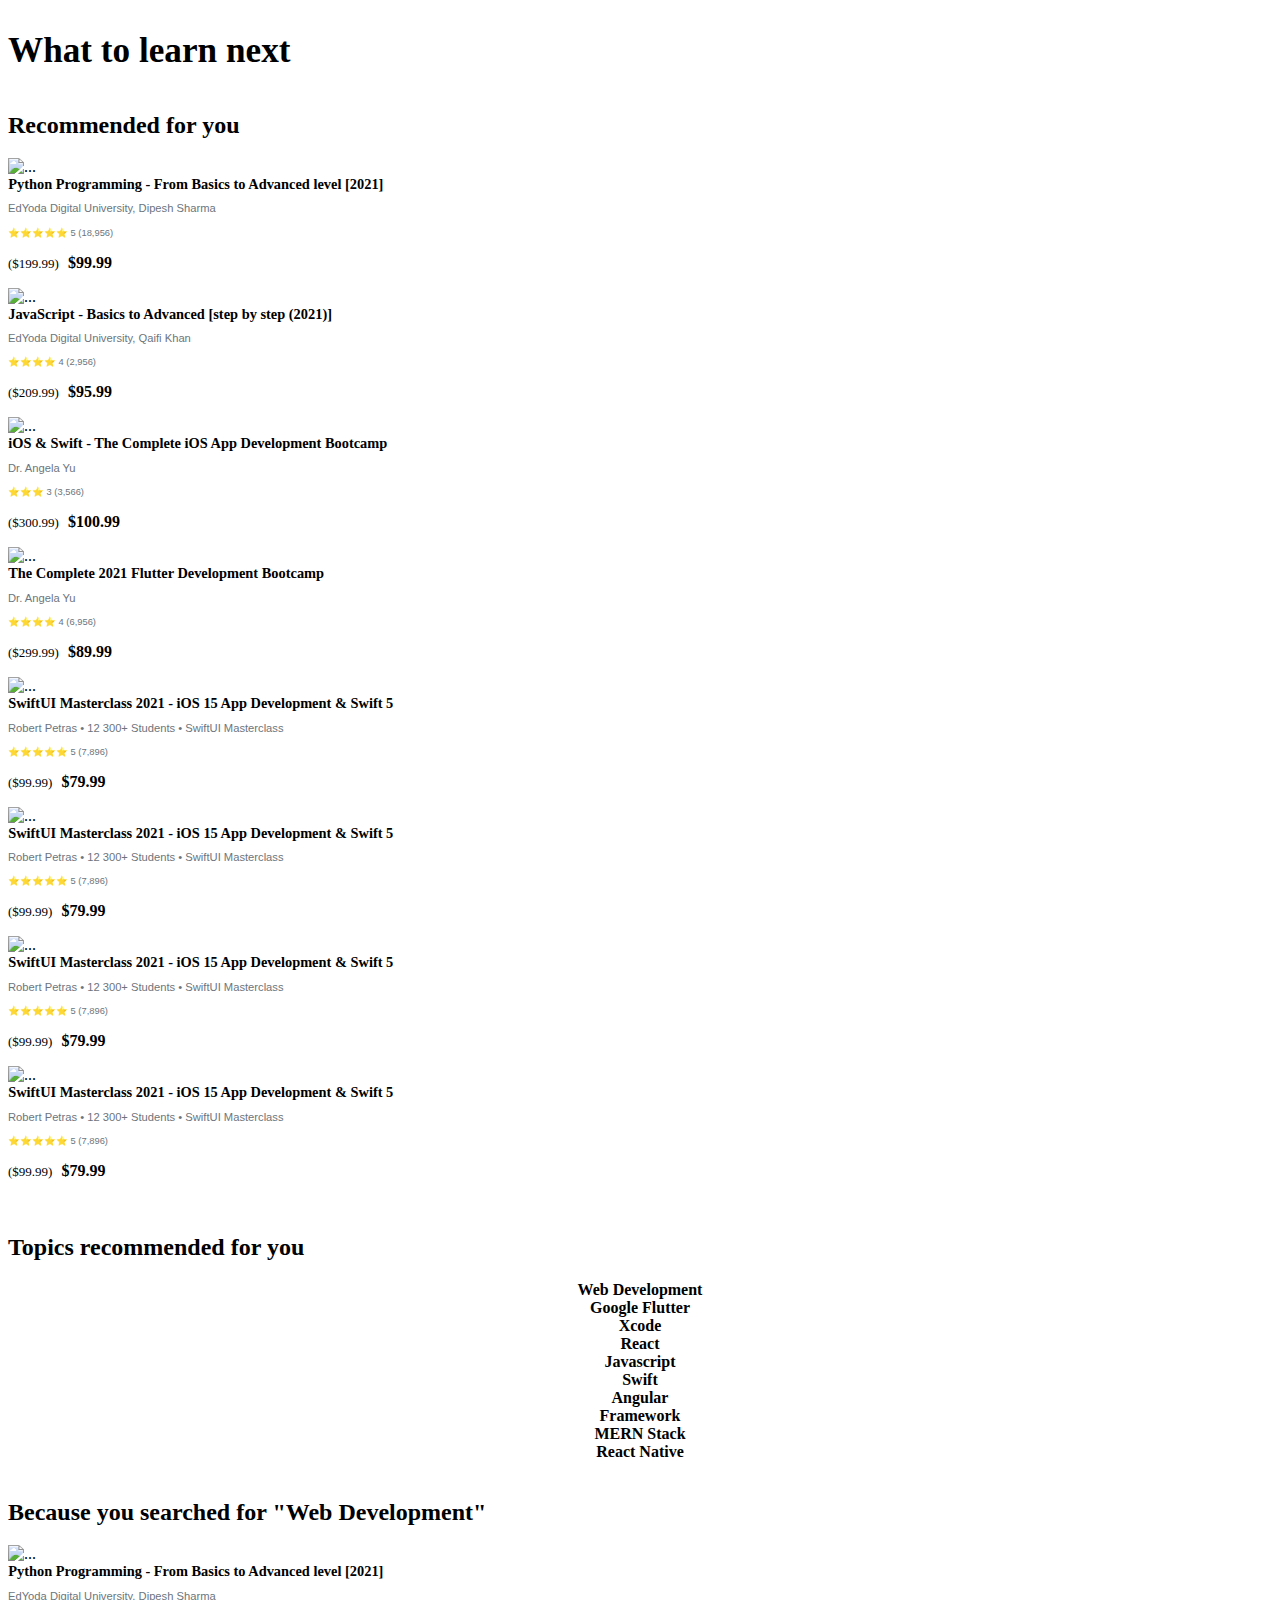
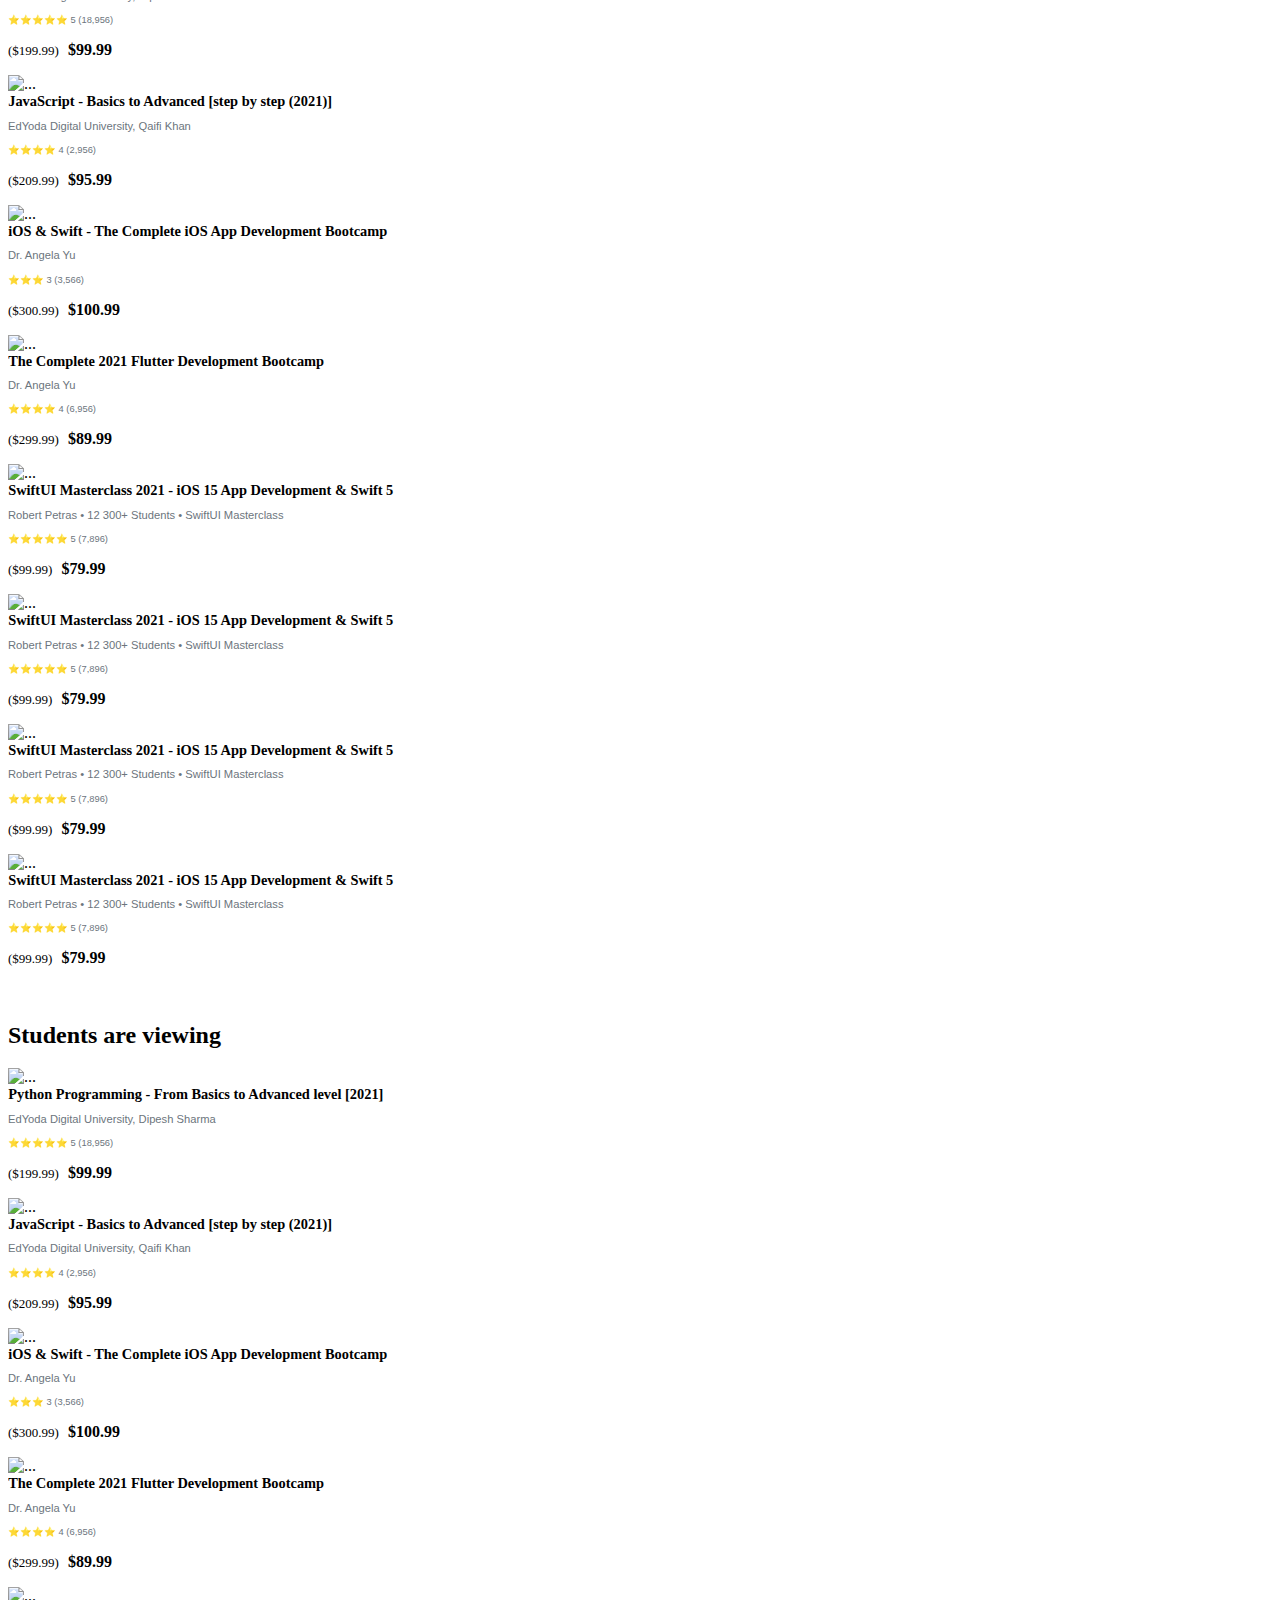
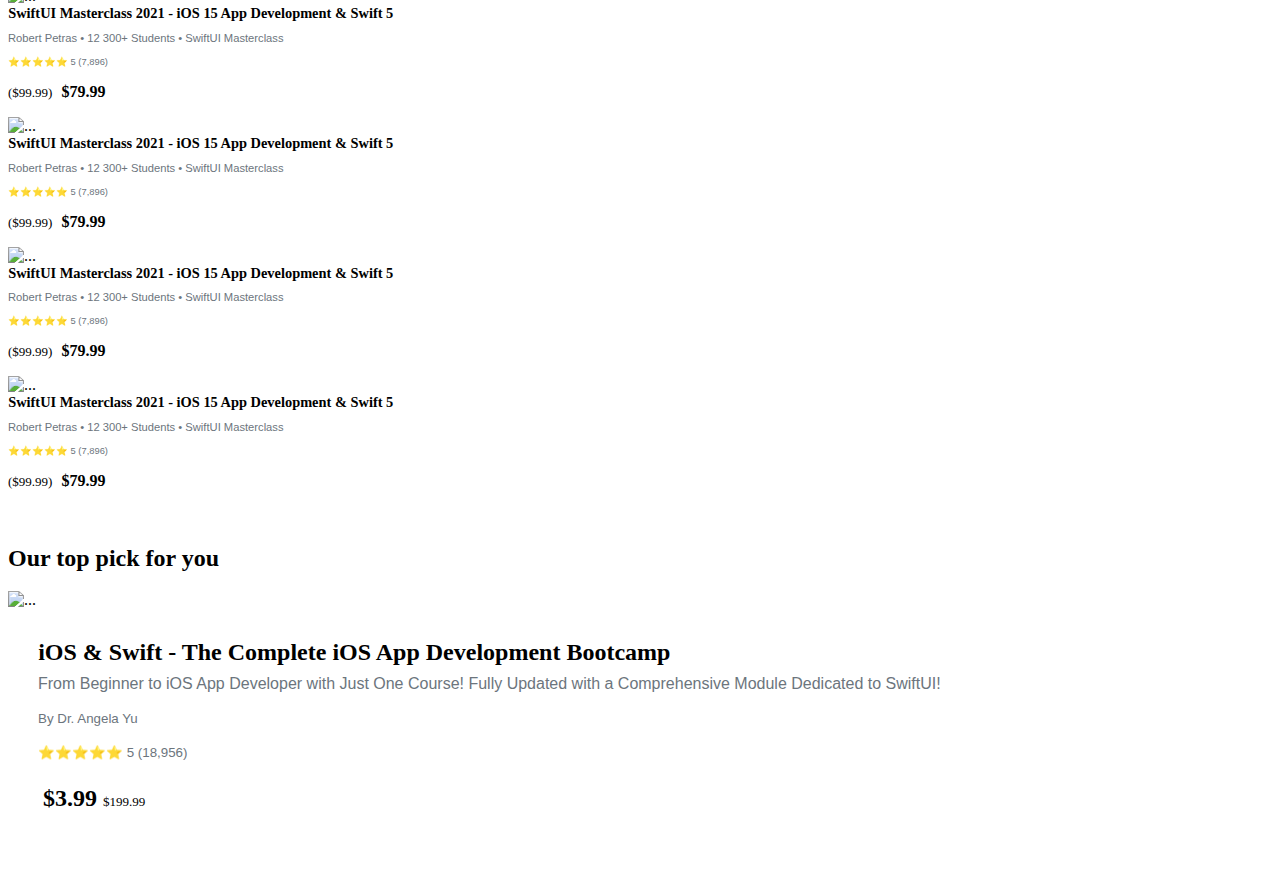
==== index.html @ f714ff1b "Add files via upload" ====
<!DOCTYPE html>
<html lang="en">
  <head>
    <meta charset="UTF-8" />
    <meta http-equiv="X-UA-Compatible" content="IE=edge" />
    <meta name="viewport" content="width=device-width, initial-scale=1.0" />
    <title>udemy clone</title>
    <link
      href="https://cdn.jsdelivr.net/npm/bootstrap@5.1.1/dist/css/bootstrap.min.css"
      rel="stylesheet"
      integrity="sha384-F3w7mX95PdgyTmZZMECAngseQB83DfGTowi0iMjiWaeVhAn4FJkqJByhZMI3AhiU"
      crossorigin="anonymous"
    />
    <link rel="stylesheet" href="style.css" />
  </head>
  <body>
    <div class="container mt-5 jumbotron-fluid">
      <h2 class="heading">What to learn next</h2>
      <p class="sub-heading">Recommended for you</p>
      <div class="row row-cols-2 row-cols-md-3 row-cols-lg-4 g-4">
        <span class="d-inline-block" tabindex="0" data-bs-toggle="popover" data-bs-trigger="hover focus" data-bs-content="Disabled popover">
         
        
        <div class="col">
          <div class="card shadow rounded">
            <img
              src="https://img-c.udemycdn.com/course/480x270/2722434_fd59_6.jpg"
              class="card-img-top"
              alt="..."
            />
            <div class="card-body">
              <h5 class="card-title">
                Python Programming - From Basics to Advanced level [2021]
              </h5>
              <p class="card-text">EdYoda Digital University, Dipesh Sharma</p>
              <p class="card-text">
                <small class="text-muted"> ⭐⭐⭐⭐⭐ 5 (18,956)</small>
              </p>
              <p>
                <small
                  class="text-decoration-line-through"
                  class="lead text-muted"
                  style="font-size: 13px"
                  >($199.99)</small
                >
                <span style="font-weight: 700; margin-left: 5px">$99.99</span>
              </p>
            </div>
          </div>
        </div></span>
        <div class="col">
          <div class="card shadow rounded">
            <img
              src="https://img-c.udemycdn.com/course/480x270/3033186_ea5d_3.jpg"
              class="card-img-top"
              alt="..."
            />
            <div class="card-body">
              <h5 class="card-title">
                JavaScript - Basics to Advanced [step by step (2021)]
              </h5>
              <p class="card-text">EdYoda Digital University, Qaifi Khan</p>
              <p class="card-text">
                <small class="text-muted"> ⭐⭐⭐⭐ 4 (2,956)</small>
              </p>
              <p>
                <small
                  class="text-decoration-line-through"
                  class="lead text-muted"
                  style="font-size: 13px"
                  >($209.99)</small
                >
                <span style="font-weight: 700; margin-left: 5px">$95.99</span>
              </p>
            </div>
          </div>
        </div>
        <div class="col">
          <div class="card shadow rounded">
            <img
              src="https://img-c.udemycdn.com/course/480x270/1778502_f4b9_12.jpg"
              class="card-img-top"
              alt="..."
            />
            <div class="card-body">
              <h5 class="card-title">
                iOS & Swift - The Complete iOS App Development Bootcamp
              </h5>
              <p class="card-text">Dr. Angela Yu</p>
              <p class="card-text">
                <small class="text-muted"> ⭐⭐⭐ 3 (3,566)</small>
              </p>
              <p>
                <small
                  class="text-decoration-line-through"
                  class="lead text-muted"
                  style="font-size: 13px"
                  >($300.99)</small
                >
                <span style="font-weight: 700; margin-left: 5px">$100.99</span>
              </p>
            </div>
          </div>
        </div>
        <div class="col">
          <div class="card shadow rounded">
            <img
              src="https://img-c.udemycdn.com/course/480x270/2259120_305f_6.jpg"
              class="card-img-top"
              alt="..."
            />
            <div class="card-body">
              <h5 class="card-title">
                The Complete 2021 Flutter Development Bootcamp
              </h5>
              <p class="card-text">Dr. Angela Yu</p>
              <p class="card-text">
                <small class="text-muted"> ⭐⭐⭐⭐ 4 (6,956)</small>
              </p>
              <p>
                <small
                  class="text-decoration-line-through"
                  class="lead text-muted"
                  style="font-size: 13px"
                  >($299.99)</small
                >
                <span style="font-weight: 700; margin-left: 5px">$89.99</span>
              </p>
            </div>
          </div>
        </div>
        <div class="col">
          <div class="card shadow rounded">
            <img
              src="https://img-c.udemycdn.com/course/480x270/1693472_e1d5_13.jpg"
              class="card-img-top"
              alt="..."
            />
            <div class="card-body">
              <h5 class="card-title">
                SwiftUI Masterclass 2021 - iOS 15 App Development & Swift 5
              </h5>
              <p class="card-text">
                Robert Petras • 12 300+ Students • SwiftUI Masterclass
              </p>
              <p class="card-text">
                <small class="text-muted"> ⭐⭐⭐⭐⭐ 5 (7,896)</small>
              </p>
              <p>
                <small
                  class="text-decoration-line-through"
                  class="lead text-muted"
                  style="font-size: 13px"
                  >($99.99)</small
                >
                <span style="font-weight: 700; margin-left: 5px">$79.99</span>
              </p>
            </div>
          </div>
        </div>
        <div class="col">
          <div class="card shadow rounded">
            <img
              src="https://img-c.udemycdn.com/course/480x270/1693472_e1d5_13.jpg"
              class="card-img-top"
              alt="..."
            />
            <div class="card-body">
              <h5 class="card-title">
                SwiftUI Masterclass 2021 - iOS 15 App Development & Swift 5
              </h5>
              <p class="card-text">
                Robert Petras • 12 300+ Students • SwiftUI Masterclass
              </p>
              <p class="card-text">
                <small class="text-muted"> ⭐⭐⭐⭐⭐ 5 (7,896)</small>
              </p>
              <p>
                <small
                  class="text-decoration-line-through"
                  class="lead text-muted"
                  style="font-size: 13px"
                  >($99.99)</small
                >
                <span style="font-weight: 700; margin-left: 5px">$79.99</span>
              </p>
            </div>
          </div>
        </div>
        <div class="col">
          <div class="card shadow rounded">
            <img
              src="https://img-c.udemycdn.com/course/480x270/1693472_e1d5_13.jpg"
              class="card-img-top"
              alt="..."
            />
            <div class="card-body">
              <h5 class="card-title">
                SwiftUI Masterclass 2021 - iOS 15 App Development & Swift 5
              </h5>
              <p class="card-text">
                Robert Petras • 12 300+ Students • SwiftUI Masterclass
              </p>
              <p class="card-text">
                <small class="text-muted"> ⭐⭐⭐⭐⭐ 5 (7,896)</small>
              </p>
              <p>
                <small
                  class="text-decoration-line-through"
                  class="lead text-muted"
                  style="font-size: 13px"
                  >($99.99)</small
                >
                <span style="font-weight: 700; margin-left: 5px">$79.99</span>
              </p>
            </div>
          </div>
        </div>
        <div class="col">
          <div class="card shadow rounded">
            <img
              src="https://img-c.udemycdn.com/course/480x270/1693472_e1d5_13.jpg"
              class="card-img-top"
              alt="..."
            />
            <div class="card-body">
              <h5 class="card-title">
                SwiftUI Masterclass 2021 - iOS 15 App Development & Swift 5
              </h5>
              <p class="card-text">
                Robert Petras • 12 300+ Students • SwiftUI Masterclass
              </p>
              <p class="card-text">
                <small class="text-muted"> ⭐⭐⭐⭐⭐ 5 (7,896)</small>
              </p>
              <p>
                <small
                  class="text-decoration-line-through"
                  class="lead text-muted"
                  style="font-size: 13px"
                  >($99.99)</small
                >
                <span style="font-weight: 700; margin-left: 5px">$79.99</span>
              </p>
            </div>
          </div>
        </div>
      </div>
    </div>
    <div class="container mt-5 jumbotron-fluid">
      <p class="sub-heading">Topics recommended for you</p>
      <div class="row row-cols-3 row-cols-md-4 row-cols-lg-5 g-4">
        <div class="col">
          <div class="card topics">
            <div class="card-body">
              <a class="choice" href="#">Web Development</a>
            </div>
          </div>
        </div>
        <div class="col">
          <div class="card topics">
            <div class="card-body">
              <a class="choice" href="#">Google Flutter</a>
            </div>
          </div>
        </div>
        <div class="col">
          <div class="card topics">
            <div class="card-body">
              <a class="choice" href="#">Xcode</a>
            </div>
          </div>
        </div>
        <div class="col">
          <div class="card topics">
            <div class="card-body">
              <a class="choice" href="#">React</a>
            </div>
          </div>
        </div>
        <div class="col">
          <div class="card topics">
            <div class="card-body">
              <a class="choice" href="#">Javascript</a>
            </div>
          </div>
        </div>
        <div class="col">
          <div class="card topics">
            <div class="card-body">
              <a class="choice" href="#">Swift</a>
            </div>
          </div>
        </div>
        <div class="col">
          <div class="card topics">
            <div class="card-body">
              <a class="choice" href="#">Angular</a>
            </div>
          </div>
        </div>
        <div class="col">
          <div class="card topics">
            <div class="card-body">
              <a class="choice" href="#">Framework</a>
            </div>
          </div>
        </div>
        <div class="col">
          <div class="card topics">
            <div class="card-body">
              <a class="choice" href="#">MERN Stack</a>
            </div>
          </div>
        </div>
        <div class="col">
          <div class="card topics">
            <div class="card-body">
              <a class="choice" href="#">React Native</a>
            </div>
          </div>
        </div>
      </div>
    </div>
    <div class="container mt-5 jumbotron-fluid">
      <p class="sub-heading">Because you searched for "Web Development"</p>
      <div class="row row-cols-2 row-cols-md-3 row-cols-lg-4 g-4">
        <div class="col">
          <div class="card shadow rounded">
            <img
              src="https://img-c.udemycdn.com/course/480x270/2722434_fd59_6.jpg"
              class="card-img-top"
              alt="..."
            />
            <div class="card-body">
              <h5 class="card-title">
                Python Programming - From Basics to Advanced level [2021]
              </h5>
              <p class="card-text">EdYoda Digital University, Dipesh Sharma</p>
              <p class="card-text">
                <small class="text-muted"> ⭐⭐⭐⭐⭐ 5 (18,956)</small>
              </p>
              <p>
                <small
                  class="text-decoration-line-through"
                  class="lead text-muted"
                  style="font-size: 13px"
                  >($199.99)</small
                >
                <span style="font-weight: 700; margin-left: 5px">$99.99</span>
              </p>
            </div>
          </div>
        </div>
        <div class="col">
          <div class="card shadow rounded">
            <img
              src="https://img-c.udemycdn.com/course/480x270/3033186_ea5d_3.jpg"
              class="card-img-top"
              alt="..."
            />
            <div class="card-body">
              <h5 class="card-title">
                JavaScript - Basics to Advanced [step by step (2021)]
              </h5>
              <p class="card-text">EdYoda Digital University, Qaifi Khan</p>
              <p class="card-text">
                <small class="text-muted"> ⭐⭐⭐⭐ 4 (2,956)</small>
              </p>
              <p>
                <small
                  class="text-decoration-line-through"
                  class="lead text-muted"
                  style="font-size: 13px"
                  >($209.99)</small
                >
                <span style="font-weight: 700; margin-left: 5px">$95.99</span>
              </p>
            </div>
          </div>
        </div>
        <div class="col">
          <div class="card shadow rounded">
            <img
              src="https://img-c.udemycdn.com/course/480x270/1778502_f4b9_12.jpg"
              class="card-img-top"
              alt="..."
            />
            <div class="card-body">
              <h5 class="card-title">
                iOS & Swift - The Complete iOS App Development Bootcamp
              </h5>
              <p class="card-text">Dr. Angela Yu</p>
              <p class="card-text">
                <small class="text-muted"> ⭐⭐⭐ 3 (3,566)</small>
              </p>
              <p>
                <small
                  class="text-decoration-line-through"
                  class="lead text-muted"
                  style="font-size: 13px"
                  >($300.99)</small
                >
                <span style="font-weight: 700; margin-left: 5px">$100.99</span>
              </p>
            </div>
          </div>
        </div>
        <div class="col">
          <div class="card shadow rounded">
            <img
              src="https://img-c.udemycdn.com/course/480x270/2259120_305f_6.jpg"
              class="card-img-top"
              alt="..."
            />
            <div class="card-body">
              <h5 class="card-title">
                The Complete 2021 Flutter Development Bootcamp
              </h5>
              <p class="card-text">Dr. Angela Yu</p>
              <p class="card-text">
                <small class="text-muted"> ⭐⭐⭐⭐ 4 (6,956)</small>
              </p>
              <p>
                <small
                  class="text-decoration-line-through"
                  class="lead text-muted"
                  style="font-size: 13px"
                  >($299.99)</small
                >
                <span style="font-weight: 700; margin-left: 5px">$89.99</span>
              </p>
            </div>
          </div>
        </div>
        <div class="col">
          <div class="card shadow rounded">
            <img
              src="https://img-c.udemycdn.com/course/480x270/1693472_e1d5_13.jpg"
              class="card-img-top"
              alt="..."
            />
            <div class="card-body">
              <h5 class="card-title">
                SwiftUI Masterclass 2021 - iOS 15 App Development & Swift 5
              </h5>
              <p class="card-text">
                Robert Petras • 12 300+ Students • SwiftUI Masterclass
              </p>
              <p class="card-text">
                <small class="text-muted"> ⭐⭐⭐⭐⭐ 5 (7,896)</small>
              </p>
              <p>
                <small
                  class="text-decoration-line-through"
                  class="lead text-muted"
                  style="font-size: 13px"
                  >($99.99)</small
                >
                <span style="font-weight: 700; margin-left: 5px">$79.99</span>
              </p>
            </div>
          </div>
        </div>
        <div class="col">
          <div class="card shadow rounded">
            <img
              src="https://img-c.udemycdn.com/course/480x270/1693472_e1d5_13.jpg"
              class="card-img-top"
              alt="..."
            />
            <div class="card-body">
              <h5 class="card-title">
                SwiftUI Masterclass 2021 - iOS 15 App Development & Swift 5
              </h5>
              <p class="card-text">
                Robert Petras • 12 300+ Students • SwiftUI Masterclass
              </p>
              <p class="card-text">
                <small class="text-muted"> ⭐⭐⭐⭐⭐ 5 (7,896)</small>
              </p>
              <p>
                <small
                  class="text-decoration-line-through"
                  class="lead text-muted"
                  style="font-size: 13px"
                  >($99.99)</small
                >
                <span style="font-weight: 700; margin-left: 5px">$79.99</span>
              </p>
            </div>
          </div>
        </div>
        <div class="col">
          <div class="card shadow rounded">
            <img
              src="https://img-c.udemycdn.com/course/480x270/1693472_e1d5_13.jpg"
              class="card-img-top"
              alt="..."
            />
            <div class="card-body">
              <h5 class="card-title">
                SwiftUI Masterclass 2021 - iOS 15 App Development & Swift 5
              </h5>
              <p class="card-text">
                Robert Petras • 12 300+ Students • SwiftUI Masterclass
              </p>
              <p class="card-text">
                <small class="text-muted"> ⭐⭐⭐⭐⭐ 5 (7,896)</small>
              </p>
              <p>
                <small
                  class="text-decoration-line-through"
                  class="lead text-muted"
                  style="font-size: 13px"
                  >($99.99)</small
                >
                <span style="font-weight: 700; margin-left: 5px">$79.99</span>
              </p>
            </div>
          </div>
        </div>
        <div class="col">
          <div class="card shadow rounded">
            <img
              src="https://img-c.udemycdn.com/course/480x270/1693472_e1d5_13.jpg"
              class="card-img-top"
              alt="..."
            />
            <div class="card-body">
              <h5 class="card-title">
                SwiftUI Masterclass 2021 - iOS 15 App Development & Swift 5
              </h5>
              <p class="card-text">
                Robert Petras • 12 300+ Students • SwiftUI Masterclass
              </p>
              <p class="card-text">
                <small class="text-muted"> ⭐⭐⭐⭐⭐ 5 (7,896)</small>
              </p>
              <p>
                <small
                  class="text-decoration-line-through"
                  class="lead text-muted"
                  style="font-size: 13px"
                  >($99.99)</small
                >
                <span style="font-weight: 700; margin-left: 5px">$79.99</span>
              </p>
            </div>
          </div>
        </div>
      </div>
    </div>
    <div class="container mt-5 jumbotron-fluid">
      <p class="sub-heading">Students are viewing</p>
      <div class="row row-cols-2 row-cols-md-3 row-cols-lg-4 g-4">
        <div class="col">
          <div class="card shadow rounded">
            <img
              src="https://img-c.udemycdn.com/course/480x270/2722434_fd59_6.jpg"
              class="card-img-top"
              alt="..."
            />
            <div class="card-body">
              <h5 class="card-title">
                Python Programming - From Basics to Advanced level [2021]
              </h5>
              <p class="card-text">EdYoda Digital University, Dipesh Sharma</p>
              <p class="card-text">
                <small class="text-muted"> ⭐⭐⭐⭐⭐ 5 (18,956)</small>
              </p>
              <p>
                <small
                  class="text-decoration-line-through"
                  class="lead text-muted"
                  style="font-size: 13px"
                  >($199.99)</small
                >
                <span style="font-weight: 700; margin-left: 5px">$99.99</span>
              </p>
            </div>
          </div>
        </div>
        <div class="col">
          <div class="card shadow rounded">
            <img
              src="https://img-c.udemycdn.com/course/480x270/3033186_ea5d_3.jpg"
              class="card-img-top"
              alt="..."
            />
            <div class="card-body">
              <h5 class="card-title">
                JavaScript - Basics to Advanced [step by step (2021)]
              </h5>
              <p class="card-text">EdYoda Digital University, Qaifi Khan</p>
              <p class="card-text">
                <small class="text-muted"> ⭐⭐⭐⭐ 4 (2,956)</small>
              </p>
              <p>
                <small
                  class="text-decoration-line-through"
                  class="lead text-muted"
                  style="font-size: 13px"
                  >($209.99)</small
                >
                <span style="font-weight: 700; margin-left: 5px">$95.99</span>
              </p>
            </div>
          </div>
        </div>
        <div class="col">
          <div class="card shadow rounded">
            <img
              src="https://img-c.udemycdn.com/course/480x270/1778502_f4b9_12.jpg"
              class="card-img-top"
              alt="..."
            />
            <div class="card-body">
              <h5 class="card-title">
                iOS & Swift - The Complete iOS App Development Bootcamp
              </h5>
              <p class="card-text">Dr. Angela Yu</p>
              <p class="card-text">
                <small class="text-muted"> ⭐⭐⭐ 3 (3,566)</small>
              </p>
              <p>
                <small
                  class="text-decoration-line-through"
                  class="lead text-muted"
                  style="font-size: 13px"
                  >($300.99)</small
                >
                <span style="font-weight: 700; margin-left: 5px">$100.99</span>
              </p>
            </div>
          </div>
        </div>
        <div class="col">
          <div class="card shadow rounded">
            <img
              src="https://img-c.udemycdn.com/course/480x270/2259120_305f_6.jpg"
              class="card-img-top"
              alt="..."
            />
            <div class="card-body">
              <h5 class="card-title">
                The Complete 2021 Flutter Development Bootcamp
              </h5>
              <p class="card-text">Dr. Angela Yu</p>
              <p class="card-text">
                <small class="text-muted"> ⭐⭐⭐⭐ 4 (6,956)</small>
              </p>
              <p>
                <small
                  class="text-decoration-line-through"
                  class="lead text-muted"
                  style="font-size: 13px"
                  >($299.99)</small
                >
                <span style="font-weight: 700; margin-left: 5px">$89.99</span>
              </p>
            </div>
          </div>
        </div>
        <div class="col">
          <div class="card shadow rounded">
            <img
              src="https://img-c.udemycdn.com/course/480x270/1693472_e1d5_13.jpg"
              class="card-img-top"
              alt="..."
            />
            <div class="card-body">
              <h5 class="card-title">
                SwiftUI Masterclass 2021 - iOS 15 App Development & Swift 5
              </h5>
              <p class="card-text">
                Robert Petras • 12 300+ Students • SwiftUI Masterclass
              </p>
              <p class="card-text">
                <small class="text-muted"> ⭐⭐⭐⭐⭐ 5 (7,896)</small>
              </p>
              <p>
                <small
                  class="text-decoration-line-through"
                  class="lead text-muted"
                  style="font-size: 13px"
                  >($99.99)</small
                >
                <span style="font-weight: 700; margin-left: 5px">$79.99</span>
              </p>
            </div>
          </div>
        </div>
        <div class="col">
          <div class="card shadow rounded">
            <img
              src="https://img-c.udemycdn.com/course/480x270/1693472_e1d5_13.jpg"
              class="card-img-top"
              alt="..."
            />
            <div class="card-body">
              <h5 class="card-title">
                SwiftUI Masterclass 2021 - iOS 15 App Development & Swift 5
              </h5>
              <p class="card-text">
                Robert Petras • 12 300+ Students • SwiftUI Masterclass
              </p>
              <p class="card-text">
                <small class="text-muted"> ⭐⭐⭐⭐⭐ 5 (7,896)</small>
              </p>
              <p>
                <small
                  class="text-decoration-line-through"
                  class="lead text-muted"
                  style="font-size: 13px"
                  >($99.99)</small
                >
                <span style="font-weight: 700; margin-left: 5px">$79.99</span>
              </p>
            </div>
          </div>
        </div>
        <div class="col">
          <div class="card shadow rounded">
            <img
              src="https://img-c.udemycdn.com/course/480x270/1693472_e1d5_13.jpg"
              class="card-img-top"
              alt="..."
            />
            <div class="card-body">
              <h5 class="card-title">
                SwiftUI Masterclass 2021 - iOS 15 App Development & Swift 5
              </h5>
              <p class="card-text">
                Robert Petras • 12 300+ Students • SwiftUI Masterclass
              </p>
              <p class="card-text">
                <small class="text-muted"> ⭐⭐⭐⭐⭐ 5 (7,896)</small>
              </p>
              <p>
                <small
                  class="text-decoration-line-through"
                  class="lead text-muted"
                  style="font-size: 13px"
                  >($99.99)</small
                >
                <span style="font-weight: 700; margin-left: 5px">$79.99</span>
              </p>
            </div>
          </div>
        </div>
        <div class="col">
          <div class="card shadow rounded">
            <img
              src="https://img-c.udemycdn.com/course/480x270/1693472_e1d5_13.jpg"
              class="card-img-top"
              alt="..."
            />
            <div class="card-body">
              <h5 class="card-title">
                SwiftUI Masterclass 2021 - iOS 15 App Development & Swift 5
              </h5>
              <p class="card-text">
                Robert Petras • 12 300+ Students • SwiftUI Masterclass
              </p>
              <p class="card-text">
                <small class="text-muted"> ⭐⭐⭐⭐⭐ 5 (7,896)</small>
              </p>
              <p>
                <small
                  class="text-decoration-line-through"
                  class="lead text-muted"
                  style="font-size: 13px"
                  >($99.99)</small
                >
                <span style="font-weight: 700; margin-left: 5px">$79.99</span>
              </p>
            </div>
          </div>
        </div>
      </div>
    </div>
    <div class="container">
      <p class="sub-heading">Our top pick for you</p>
      <div class="card mb-lg-3" style="max-width: 1116px">
        <div class="row g-0">
          <div class="col-md-4 last-card pt-5 mt-5 mb-5 ps-5 pe-5">
            <img src="https://img-c.udemycdn.com/course/480x270/1778502_f4b9_12.jpg" class="img-fluid rounded-start " alt="...">
          </div>
          <div class="col-md-8">
            <div class="card-body last-card-body">
              <h5 class="card-title last-title">
                iOS & Swift - The Complete iOS App Development Bootcamp
              </h5>
              <p class="card-text last-desc">
                From Beginner to iOS App Developer with Just One Course! Fully
                Updated with a Comprehensive Module Dedicated to SwiftUI!
              </p>
              <p class="card-text last-desc">
                <small class="text-muted">By Dr. Angela Yu</small>
              </p>
              <p class="card-text last-desc">
                <small class="text-muted"> ⭐⭐⭐⭐⭐ 5 (18,956)</small>
              </p>
              <p class="last-title">
                <span style="font-weight: 700; margin-left: 5px "
                  >$3.99</span
                >
                <small
                  class="text-decoration-line-through last-title "
                  class="lead text-muted"
                  style="font-size: 13px"
                  >$199.99</small
                >
              </p>
            </div>
          </div>
        </div>
      </div>
    </div>

    <script src="index.js"></script>
  </body>
</html>
---- style.css ----
.body{
    font-family: SuisseWorks,Georgia,Times,times new roman,serif,apple color emoji,segoe ui emoji,segoe ui symbol;
}
.container{
    margin-bottom: 2.4rem;;
}
.heading{
    margin-bottom: 2.4rem;
    font-weight: 700;
    font-size: 2.2rem;
    line-height: 1.25;
    line-height: 1.25;
}
.sub-heading{
    font-weight: 700;
    margin-bottom: 1.2rem;
    font-size: 1.5rem;
}
.card-title{
    font-weight: 700;
    font-size: 0.9rem;
    overflow: hidden;
    margin: auto 0.2px;
}
.card-text{
    font-family: sf pro text,-apple-system,BlinkMacSystemFont,Roboto,segoe ui,Helvetica,Arial,sans-serif,apple color emoji,segoe ui emoji,segoe ui symbol;
    font-size: 0.7rem;
    margin-top: 0.6rem;
    color: #6c757d;
    overflow: hidden;
}
a {
    text-decoration: none;
    color: black;
    font-weight: 700;
    margin: 10px;
}
.topics{
    text-align: center;
}
.card-body{
    overflow: hidden;
}
.last-card-body{
    margin: 30px;
}
.last-desc{
    font-size: 1rem;
}
.last-title{
    font-size: 1.5rem;
}
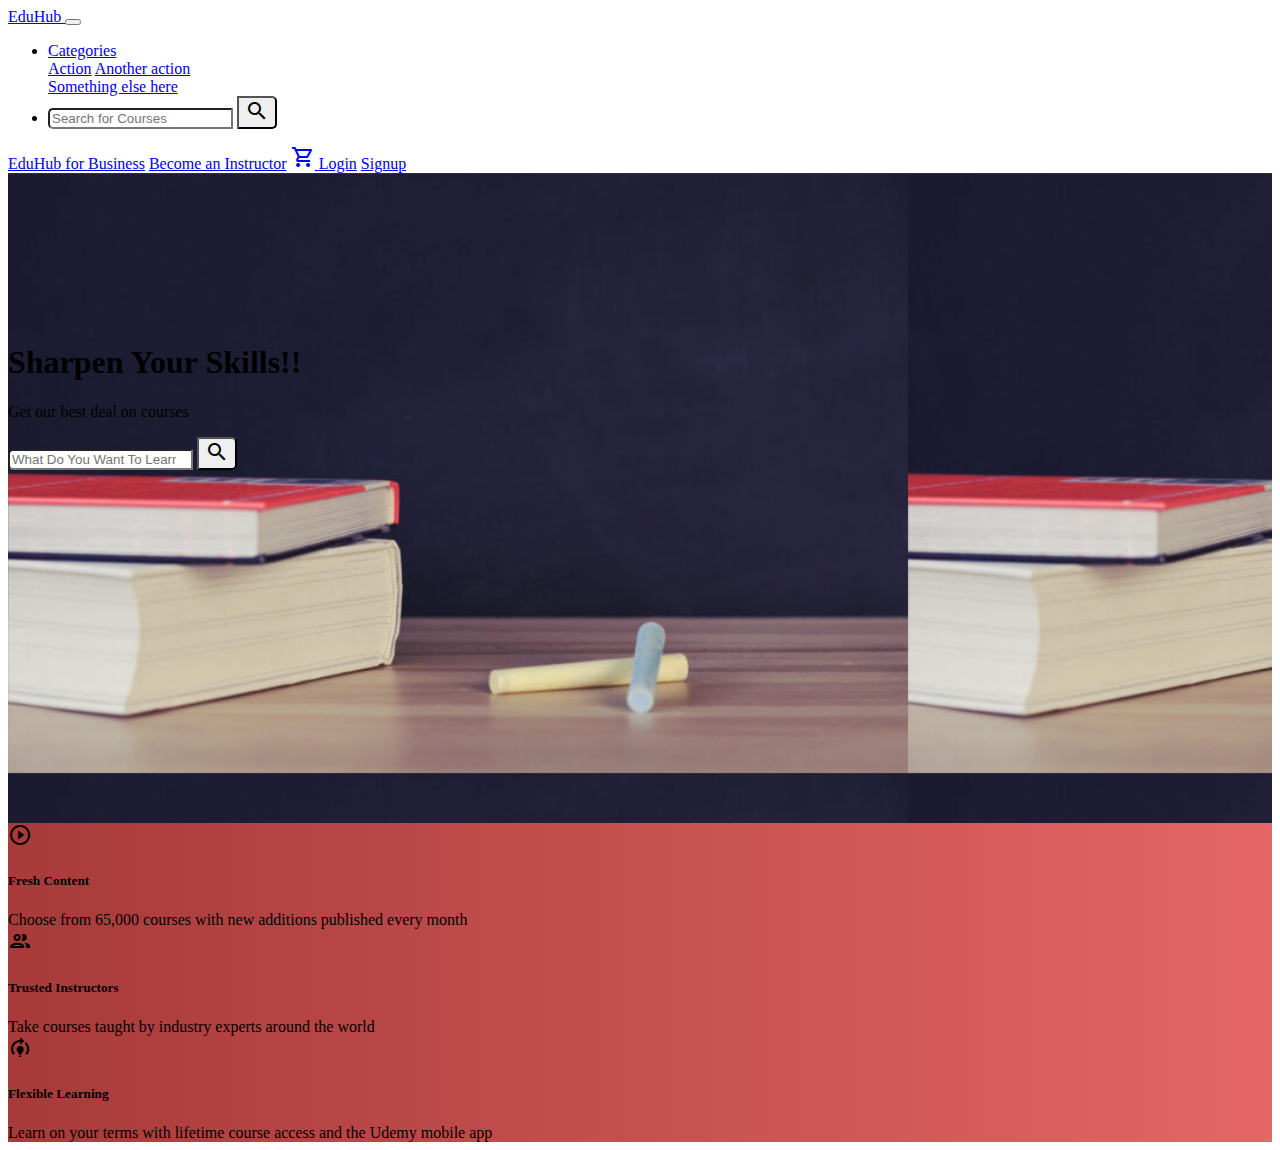
==== commit dab9bafb: "landing page added" ====
--- a/index.html
+++ b/index.html
@@ -1,824 +1,176 @@
-<!DOCTYPE html>
-<html lang="en">
-  <head>
-    <meta charset="UTF-8" />
-    <meta http-equiv="X-UA-Compatible" content="IE=edge" />
-    <meta name="viewport" content="width=device-width, initial-scale=1.0" />
-    <title>udemy clone</title>
-    <link
-      href="https://cdn.jsdelivr.net/npm/bootstrap@5.1.1/dist/css/bootstrap.min.css"
-      rel="stylesheet"
-      integrity="sha384-F3w7mX95PdgyTmZZMECAngseQB83DfGTowi0iMjiWaeVhAn4FJkqJByhZMI3AhiU"
-      crossorigin="anonymous"
-    />
-    <link rel="stylesheet" href="style.css" />
-  </head>
-  <body>
-    <div class="container mt-5 jumbotron-fluid">
-      <h2 class="heading">What to learn next</h2>
-      <p class="sub-heading">Recommended for you</p>
-      <div class="row row-cols-2 row-cols-md-3 row-cols-lg-4 g-4">
-        <span class="d-inline-block" tabindex="0" data-bs-toggle="popover" data-bs-trigger="hover focus" data-bs-content="Disabled popover">
-         
-        
-        <div class="col">
-          <div class="card shadow rounded">
-            <img
-              src="https://img-c.udemycdn.com/course/480x270/2722434_fd59_6.jpg"
-              class="card-img-top"
-              alt="..."
-            />
-            <div class="card-body">
-              <h5 class="card-title">
-                Python Programming - From Basics to Advanced level [2021]
-              </h5>
-              <p class="card-text">EdYoda Digital University, Dipesh Sharma</p>
-              <p class="card-text">
-                <small class="text-muted"> ⭐⭐⭐⭐⭐ 5 (18,956)</small>
-              </p>
-              <p>
-                <small
-                  class="text-decoration-line-through"
-                  class="lead text-muted"
-                  style="font-size: 13px"
-                  >($199.99)</small
-                >
-                <span style="font-weight: 700; margin-left: 5px">$99.99</span>
-              </p>
-            </div>
-          </div>
-        </div></span>
-        <div class="col">
-          <div class="card shadow rounded">
-            <img
-              src="https://img-c.udemycdn.com/course/480x270/3033186_ea5d_3.jpg"
-              class="card-img-top"
-              alt="..."
-            />
-            <div class="card-body">
-              <h5 class="card-title">
-                JavaScript - Basics to Advanced [step by step (2021)]
-              </h5>
-              <p class="card-text">EdYoda Digital University, Qaifi Khan</p>
-              <p class="card-text">
-                <small class="text-muted"> ⭐⭐⭐⭐ 4 (2,956)</small>
-              </p>
-              <p>
-                <small
-                  class="text-decoration-line-through"
-                  class="lead text-muted"
-                  style="font-size: 13px"
-                  >($209.99)</small
-                >
-                <span style="font-weight: 700; margin-left: 5px">$95.99</span>
-              </p>
-            </div>
-          </div>
-        </div>
-        <div class="col">
-          <div class="card shadow rounded">
-            <img
-              src="https://img-c.udemycdn.com/course/480x270/1778502_f4b9_12.jpg"
-              class="card-img-top"
-              alt="..."
-            />
-            <div class="card-body">
-              <h5 class="card-title">
-                iOS & Swift - The Complete iOS App Development Bootcamp
-              </h5>
-              <p class="card-text">Dr. Angela Yu</p>
-              <p class="card-text">
-                <small class="text-muted"> ⭐⭐⭐ 3 (3,566)</small>
-              </p>
-              <p>
-                <small
-                  class="text-decoration-line-through"
-                  class="lead text-muted"
-                  style="font-size: 13px"
-                  >($300.99)</small
-                >
-                <span style="font-weight: 700; margin-left: 5px">$100.99</span>
-              </p>
-            </div>
-          </div>
-        </div>
-        <div class="col">
-          <div class="card shadow rounded">
-            <img
-              src="https://img-c.udemycdn.com/course/480x270/2259120_305f_6.jpg"
-              class="card-img-top"
-              alt="..."
-            />
-            <div class="card-body">
-              <h5 class="card-title">
-                The Complete 2021 Flutter Development Bootcamp
-              </h5>
-              <p class="card-text">Dr. Angela Yu</p>
-              <p class="card-text">
-                <small class="text-muted"> ⭐⭐⭐⭐ 4 (6,956)</small>
-              </p>
-              <p>
-                <small
-                  class="text-decoration-line-through"
-                  class="lead text-muted"
-                  style="font-size: 13px"
-                  >($299.99)</small
-                >
-                <span style="font-weight: 700; margin-left: 5px">$89.99</span>
-              </p>
-            </div>
-          </div>
-        </div>
-        <div class="col">
-          <div class="card shadow rounded">
-            <img
-              src="https://img-c.udemycdn.com/course/480x270/1693472_e1d5_13.jpg"
-              class="card-img-top"
-              alt="..."
-            />
-            <div class="card-body">
-              <h5 class="card-title">
-                SwiftUI Masterclass 2021 - iOS 15 App Development & Swift 5
-              </h5>
-              <p class="card-text">
-                Robert Petras • 12 300+ Students • SwiftUI Masterclass
-              </p>
-              <p class="card-text">
-                <small class="text-muted"> ⭐⭐⭐⭐⭐ 5 (7,896)</small>
-              </p>
-              <p>
-                <small
-                  class="text-decoration-line-through"
-                  class="lead text-muted"
-                  style="font-size: 13px"
-                  >($99.99)</small
-                >
-                <span style="font-weight: 700; margin-left: 5px">$79.99</span>
-              </p>
-            </div>
-          </div>
-        </div>
-        <div class="col">
-          <div class="card shadow rounded">
-            <img
-              src="https://img-c.udemycdn.com/course/480x270/1693472_e1d5_13.jpg"
-              class="card-img-top"
-              alt="..."
-            />
-            <div class="card-body">
-              <h5 class="card-title">
-                SwiftUI Masterclass 2021 - iOS 15 App Development & Swift 5
-              </h5>
-              <p class="card-text">
-                Robert Petras • 12 300+ Students • SwiftUI Masterclass
-              </p>
-              <p class="card-text">
-                <small class="text-muted"> ⭐⭐⭐⭐⭐ 5 (7,896)</small>
-              </p>
-              <p>
-                <small
-                  class="text-decoration-line-through"
-                  class="lead text-muted"
-                  style="font-size: 13px"
-                  >($99.99)</small
-                >
-                <span style="font-weight: 700; margin-left: 5px">$79.99</span>
-              </p>
-            </div>
-          </div>
-        </div>
-        <div class="col">
-          <div class="card shadow rounded">
-            <img
-              src="https://img-c.udemycdn.com/course/480x270/1693472_e1d5_13.jpg"
-              class="card-img-top"
-              alt="..."
-            />
-            <div class="card-body">
-              <h5 class="card-title">
-                SwiftUI Masterclass 2021 - iOS 15 App Development & Swift 5
-              </h5>
-              <p class="card-text">
-                Robert Petras • 12 300+ Students • SwiftUI Masterclass
-              </p>
-              <p class="card-text">
-                <small class="text-muted"> ⭐⭐⭐⭐⭐ 5 (7,896)</small>
-              </p>
-              <p>
-                <small
-                  class="text-decoration-line-through"
-                  class="lead text-muted"
-                  style="font-size: 13px"
-                  >($99.99)</small
-                >
-                <span style="font-weight: 700; margin-left: 5px">$79.99</span>
-              </p>
-            </div>
-          </div>
-        </div>
-        <div class="col">
-          <div class="card shadow rounded">
-            <img
-              src="https://img-c.udemycdn.com/course/480x270/1693472_e1d5_13.jpg"
-              class="card-img-top"
-              alt="..."
-            />
-            <div class="card-body">
-              <h5 class="card-title">
-                SwiftUI Masterclass 2021 - iOS 15 App Development & Swift 5
-              </h5>
-              <p class="card-text">
-                Robert Petras • 12 300+ Students • SwiftUI Masterclass
-              </p>
-              <p class="card-text">
-                <small class="text-muted"> ⭐⭐⭐⭐⭐ 5 (7,896)</small>
-              </p>
-              <p>
-                <small
-                  class="text-decoration-line-through"
-                  class="lead text-muted"
-                  style="font-size: 13px"
-                  >($99.99)</small
-                >
-                <span style="font-weight: 700; margin-left: 5px">$79.99</span>
-              </p>
-            </div>
-          </div>
-        </div>
-      </div>
-    </div>
-    <div class="container mt-5 jumbotron-fluid">
-      <p class="sub-heading">Topics recommended for you</p>
-      <div class="row row-cols-3 row-cols-md-4 row-cols-lg-5 g-4">
-        <div class="col">
-          <div class="card topics">
-            <div class="card-body">
-              <a class="choice" href="#">Web Development</a>
-            </div>
-          </div>
-        </div>
-        <div class="col">
-          <div class="card topics">
-            <div class="card-body">
-              <a class="choice" href="#">Google Flutter</a>
-            </div>
-          </div>
-        </div>
-        <div class="col">
-          <div class="card topics">
-            <div class="card-body">
-              <a class="choice" href="#">Xcode</a>
-            </div>
-          </div>
-        </div>
-        <div class="col">
-          <div class="card topics">
-            <div class="card-body">
-              <a class="choice" href="#">React</a>
-            </div>
-          </div>
-        </div>
-        <div class="col">
-          <div class="card topics">
-            <div class="card-body">
-              <a class="choice" href="#">Javascript</a>
-            </div>
-          </div>
-        </div>
-        <div class="col">
-          <div class="card topics">
-            <div class="card-body">
-              <a class="choice" href="#">Swift</a>
-            </div>
-          </div>
-        </div>
-        <div class="col">
-          <div class="card topics">
-            <div class="card-body">
-              <a class="choice" href="#">Angular</a>
-            </div>
-          </div>
-        </div>
-        <div class="col">
-          <div class="card topics">
-            <div class="card-body">
-              <a class="choice" href="#">Framework</a>
-            </div>
-          </div>
-        </div>
-        <div class="col">
-          <div class="card topics">
-            <div class="card-body">
-              <a class="choice" href="#">MERN Stack</a>
-            </div>
-          </div>
-        </div>
-        <div class="col">
-          <div class="card topics">
-            <div class="card-body">
-              <a class="choice" href="#">React Native</a>
-            </div>
-          </div>
-        </div>
-      </div>
-    </div>
-    <div class="container mt-5 jumbotron-fluid">
-      <p class="sub-heading">Because you searched for "Web Development"</p>
-      <div class="row row-cols-2 row-cols-md-3 row-cols-lg-4 g-4">
-        <div class="col">
-          <div class="card shadow rounded">
-            <img
-              src="https://img-c.udemycdn.com/course/480x270/2722434_fd59_6.jpg"
-              class="card-img-top"
-              alt="..."
-            />
-            <div class="card-body">
-              <h5 class="card-title">
-                Python Programming - From Basics to Advanced level [2021]
-              </h5>
-              <p class="card-text">EdYoda Digital University, Dipesh Sharma</p>
-              <p class="card-text">
-                <small class="text-muted"> ⭐⭐⭐⭐⭐ 5 (18,956)</small>
-              </p>
-              <p>
-                <small
-                  class="text-decoration-line-through"
-                  class="lead text-muted"
-                  style="font-size: 13px"
-                  >($199.99)</small
-                >
-                <span style="font-weight: 700; margin-left: 5px">$99.99</span>
-              </p>
-            </div>
-          </div>
-        </div>
-        <div class="col">
-          <div class="card shadow rounded">
-            <img
-              src="https://img-c.udemycdn.com/course/480x270/3033186_ea5d_3.jpg"
-              class="card-img-top"
-              alt="..."
-            />
-            <div class="card-body">
-              <h5 class="card-title">
-                JavaScript - Basics to Advanced [step by step (2021)]
-              </h5>
-              <p class="card-text">EdYoda Digital University, Qaifi Khan</p>
-              <p class="card-text">
-                <small class="text-muted"> ⭐⭐⭐⭐ 4 (2,956)</small>
-              </p>
-              <p>
-                <small
-                  class="text-decoration-line-through"
-                  class="lead text-muted"
-                  style="font-size: 13px"
-                  >($209.99)</small
-                >
-                <span style="font-weight: 700; margin-left: 5px">$95.99</span>
-              </p>
-            </div>
-          </div>
-        </div>
-        <div class="col">
-          <div class="card shadow rounded">
-            <img
-              src="https://img-c.udemycdn.com/course/480x270/1778502_f4b9_12.jpg"
-              class="card-img-top"
-              alt="..."
-            />
-            <div class="card-body">
-              <h5 class="card-title">
-                iOS & Swift - The Complete iOS App Development Bootcamp
-              </h5>
-              <p class="card-text">Dr. Angela Yu</p>
-              <p class="card-text">
-                <small class="text-muted"> ⭐⭐⭐ 3 (3,566)</small>
-              </p>
-              <p>
-                <small
-                  class="text-decoration-line-through"
-                  class="lead text-muted"
-                  style="font-size: 13px"
-                  >($300.99)</small
-                >
-                <span style="font-weight: 700; margin-left: 5px">$100.99</span>
-              </p>
-            </div>
-          </div>
-        </div>
-        <div class="col">
-          <div class="card shadow rounded">
-            <img
-              src="https://img-c.udemycdn.com/course/480x270/2259120_305f_6.jpg"
-              class="card-img-top"
-              alt="..."
-            />
-            <div class="card-body">
-              <h5 class="card-title">
-                The Complete 2021 Flutter Development Bootcamp
-              </h5>
-              <p class="card-text">Dr. Angela Yu</p>
-              <p class="card-text">
-                <small class="text-muted"> ⭐⭐⭐⭐ 4 (6,956)</small>
-              </p>
-              <p>
-                <small
-                  class="text-decoration-line-through"
-                  class="lead text-muted"
-                  style="font-size: 13px"
-                  >($299.99)</small
-                >
-                <span style="font-weight: 700; margin-left: 5px">$89.99</span>
-              </p>
-            </div>
-          </div>
-        </div>
-        <div class="col">
-          <div class="card shadow rounded">
-            <img
-              src="https://img-c.udemycdn.com/course/480x270/1693472_e1d5_13.jpg"
-              class="card-img-top"
-              alt="..."
-            />
-            <div class="card-body">
-              <h5 class="card-title">
-                SwiftUI Masterclass 2021 - iOS 15 App Development & Swift 5
-              </h5>
-              <p class="card-text">
-                Robert Petras • 12 300+ Students • SwiftUI Masterclass
-              </p>
-              <p class="card-text">
-                <small class="text-muted"> ⭐⭐⭐⭐⭐ 5 (7,896)</small>
-              </p>
-              <p>
-                <small
-                  class="text-decoration-line-through"
-                  class="lead text-muted"
-                  style="font-size: 13px"
-                  >($99.99)</small
-                >
-                <span style="font-weight: 700; margin-left: 5px">$79.99</span>
-              </p>
-            </div>
-          </div>
-        </div>
-        <div class="col">
-          <div class="card shadow rounded">
-            <img
-              src="https://img-c.udemycdn.com/course/480x270/1693472_e1d5_13.jpg"
-              class="card-img-top"
-              alt="..."
-            />
-            <div class="card-body">
-              <h5 class="card-title">
-                SwiftUI Masterclass 2021 - iOS 15 App Development & Swift 5
-              </h5>
-              <p class="card-text">
-                Robert Petras • 12 300+ Students • SwiftUI Masterclass
-              </p>
-              <p class="card-text">
-                <small class="text-muted"> ⭐⭐⭐⭐⭐ 5 (7,896)</small>
-              </p>
-              <p>
-                <small
-                  class="text-decoration-line-through"
-                  class="lead text-muted"
-                  style="font-size: 13px"
-                  >($99.99)</small
-                >
-                <span style="font-weight: 700; margin-left: 5px">$79.99</span>
-              </p>
-            </div>
-          </div>
-        </div>
-        <div class="col">
-          <div class="card shadow rounded">
-            <img
-              src="https://img-c.udemycdn.com/course/480x270/1693472_e1d5_13.jpg"
-              class="card-img-top"
-              alt="..."
-            />
-            <div class="card-body">
-              <h5 class="card-title">
-                SwiftUI Masterclass 2021 - iOS 15 App Development & Swift 5
-              </h5>
-              <p class="card-text">
-                Robert Petras • 12 300+ Students • SwiftUI Masterclass
-              </p>
-              <p class="card-text">
-                <small class="text-muted"> ⭐⭐⭐⭐⭐ 5 (7,896)</small>
-              </p>
-              <p>
-                <small
-                  class="text-decoration-line-through"
-                  class="lead text-muted"
-                  style="font-size: 13px"
-                  >($99.99)</small
-                >
-                <span style="font-weight: 700; margin-left: 5px">$79.99</span>
-              </p>
-            </div>
-          </div>
-        </div>
-        <div class="col">
-          <div class="card shadow rounded">
-            <img
-              src="https://img-c.udemycdn.com/course/480x270/1693472_e1d5_13.jpg"
-              class="card-img-top"
-              alt="..."
-            />
-            <div class="card-body">
-              <h5 class="card-title">
-                SwiftUI Masterclass 2021 - iOS 15 App Development & Swift 5
-              </h5>
-              <p class="card-text">
-                Robert Petras • 12 300+ Students • SwiftUI Masterclass
-              </p>
-              <p class="card-text">
-                <small class="text-muted"> ⭐⭐⭐⭐⭐ 5 (7,896)</small>
-              </p>
-              <p>
-                <small
-                  class="text-decoration-line-through"
-                  class="lead text-muted"
-                  style="font-size: 13px"
-                  >($99.99)</small
-                >
-                <span style="font-weight: 700; margin-left: 5px">$79.99</span>
-              </p>
-            </div>
-          </div>
-        </div>
-      </div>
-    </div>
-    <div class="container mt-5 jumbotron-fluid">
-      <p class="sub-heading">Students are viewing</p>
-      <div class="row row-cols-2 row-cols-md-3 row-cols-lg-4 g-4">
-        <div class="col">
-          <div class="card shadow rounded">
-            <img
-              src="https://img-c.udemycdn.com/course/480x270/2722434_fd59_6.jpg"
-              class="card-img-top"
-              alt="..."
-            />
-            <div class="card-body">
-              <h5 class="card-title">
-                Python Programming - From Basics to Advanced level [2021]
-              </h5>
-              <p class="card-text">EdYoda Digital University, Dipesh Sharma</p>
-              <p class="card-text">
-                <small class="text-muted"> ⭐⭐⭐⭐⭐ 5 (18,956)</small>
-              </p>
-              <p>
-                <small
-                  class="text-decoration-line-through"
-                  class="lead text-muted"
-                  style="font-size: 13px"
-                  >($199.99)</small
-                >
-                <span style="font-weight: 700; margin-left: 5px">$99.99</span>
-              </p>
-            </div>
-          </div>
-        </div>
-        <div class="col">
-          <div class="card shadow rounded">
-            <img
-              src="https://img-c.udemycdn.com/course/480x270/3033186_ea5d_3.jpg"
-              class="card-img-top"
-              alt="..."
-            />
-            <div class="card-body">
-              <h5 class="card-title">
-                JavaScript - Basics to Advanced [step by step (2021)]
-              </h5>
-              <p class="card-text">EdYoda Digital University, Qaifi Khan</p>
-              <p class="card-text">
-                <small class="text-muted"> ⭐⭐⭐⭐ 4 (2,956)</small>
-              </p>
-              <p>
-                <small
-                  class="text-decoration-line-through"
-                  class="lead text-muted"
-                  style="font-size: 13px"
-                  >($209.99)</small
-                >
-                <span style="font-weight: 700; margin-left: 5px">$95.99</span>
-              </p>
-            </div>
-          </div>
-        </div>
-        <div class="col">
-          <div class="card shadow rounded">
-            <img
-              src="https://img-c.udemycdn.com/course/480x270/1778502_f4b9_12.jpg"
-              class="card-img-top"
-              alt="..."
-            />
-            <div class="card-body">
-              <h5 class="card-title">
-                iOS & Swift - The Complete iOS App Development Bootcamp
-              </h5>
-              <p class="card-text">Dr. Angela Yu</p>
-              <p class="card-text">
-                <small class="text-muted"> ⭐⭐⭐ 3 (3,566)</small>
-              </p>
-              <p>
-                <small
-                  class="text-decoration-line-through"
-                  class="lead text-muted"
-                  style="font-size: 13px"
-                  >($300.99)</small
-                >
-                <span style="font-weight: 700; margin-left: 5px">$100.99</span>
-              </p>
-            </div>
-          </div>
-        </div>
-        <div class="col">
-          <div class="card shadow rounded">
-            <img
-              src="https://img-c.udemycdn.com/course/480x270/2259120_305f_6.jpg"
-              class="card-img-top"
-              alt="..."
-            />
-            <div class="card-body">
-              <h5 class="card-title">
-                The Complete 2021 Flutter Development Bootcamp
-              </h5>
-              <p class="card-text">Dr. Angela Yu</p>
-              <p class="card-text">
-                <small class="text-muted"> ⭐⭐⭐⭐ 4 (6,956)</small>
-              </p>
-              <p>
-                <small
-                  class="text-decoration-line-through"
-                  class="lead text-muted"
-                  style="font-size: 13px"
-                  >($299.99)</small
-                >
-                <span style="font-weight: 700; margin-left: 5px">$89.99</span>
-              </p>
-            </div>
-          </div>
-        </div>
-        <div class="col">
-          <div class="card shadow rounded">
-            <img
-              src="https://img-c.udemycdn.com/course/480x270/1693472_e1d5_13.jpg"
-              class="card-img-top"
-              alt="..."
-            />
-            <div class="card-body">
-              <h5 class="card-title">
-                SwiftUI Masterclass 2021 - iOS 15 App Development & Swift 5
-              </h5>
-              <p class="card-text">
-                Robert Petras • 12 300+ Students • SwiftUI Masterclass
-              </p>
-              <p class="card-text">
-                <small class="text-muted"> ⭐⭐⭐⭐⭐ 5 (7,896)</small>
-              </p>
-              <p>
-                <small
-                  class="text-decoration-line-through"
-                  class="lead text-muted"
-                  style="font-size: 13px"
-                  >($99.99)</small
-                >
-                <span style="font-weight: 700; margin-left: 5px">$79.99</span>
-              </p>
-            </div>
-          </div>
-        </div>
-        <div class="col">
-          <div class="card shadow rounded">
-            <img
-              src="https://img-c.udemycdn.com/course/480x270/1693472_e1d5_13.jpg"
-              class="card-img-top"
-              alt="..."
-            />
-            <div class="card-body">
-              <h5 class="card-title">
-                SwiftUI Masterclass 2021 - iOS 15 App Development & Swift 5
-              </h5>
-              <p class="card-text">
-                Robert Petras • 12 300+ Students • SwiftUI Masterclass
-              </p>
-              <p class="card-text">
-                <small class="text-muted"> ⭐⭐⭐⭐⭐ 5 (7,896)</small>
-              </p>
-              <p>
-                <small
-                  class="text-decoration-line-through"
-                  class="lead text-muted"
-                  style="font-size: 13px"
-                  >($99.99)</small
-                >
-                <span style="font-weight: 700; margin-left: 5px">$79.99</span>
-              </p>
-            </div>
-          </div>
-        </div>
-        <div class="col">
-          <div class="card shadow rounded">
-            <img
-              src="https://img-c.udemycdn.com/course/480x270/1693472_e1d5_13.jpg"
-              class="card-img-top"
-              alt="..."
-            />
-            <div class="card-body">
-              <h5 class="card-title">
-                SwiftUI Masterclass 2021 - iOS 15 App Development & Swift 5
-              </h5>
-              <p class="card-text">
-                Robert Petras • 12 300+ Students • SwiftUI Masterclass
-              </p>
-              <p class="card-text">
-                <small class="text-muted"> ⭐⭐⭐⭐⭐ 5 (7,896)</small>
-              </p>
-              <p>
-                <small
-                  class="text-decoration-line-through"
-                  class="lead text-muted"
-                  style="font-size: 13px"
-                  >($99.99)</small
-                >
-                <span style="font-weight: 700; margin-left: 5px">$79.99</span>
-              </p>
-            </div>
-          </div>
-        </div>
-        <div class="col">
-          <div class="card shadow rounded">
-            <img
-              src="https://img-c.udemycdn.com/course/480x270/1693472_e1d5_13.jpg"
-              class="card-img-top"
-              alt="..."
-            />
-            <div class="card-body">
-              <h5 class="card-title">
-                SwiftUI Masterclass 2021 - iOS 15 App Development & Swift 5
-              </h5>
-              <p class="card-text">
-                Robert Petras • 12 300+ Students • SwiftUI Masterclass
-              </p>
-              <p class="card-text">
-                <small class="text-muted"> ⭐⭐⭐⭐⭐ 5 (7,896)</small>
-              </p>
-              <p>
-                <small
-                  class="text-decoration-line-through"
-                  class="lead text-muted"
-                  style="font-size: 13px"
-                  >($99.99)</small
-                >
-                <span style="font-weight: 700; margin-left: 5px">$79.99</span>
-              </p>
-            </div>
-          </div>
-        </div>
-      </div>
-    </div>
-    <div class="container">
-      <p class="sub-heading">Our top pick for you</p>
-      <div class="card mb-lg-3" style="max-width: 1116px">
-        <div class="row g-0">
-          <div class="col-md-4 last-card pt-5 mt-5 mb-5 ps-5 pe-5">
-            <img src="https://img-c.udemycdn.com/course/480x270/1778502_f4b9_12.jpg" class="img-fluid rounded-start " alt="...">
-          </div>
-          <div class="col-md-8">
-            <div class="card-body last-card-body">
-              <h5 class="card-title last-title">
-                iOS & Swift - The Complete iOS App Development Bootcamp
-              </h5>
-              <p class="card-text last-desc">
-                From Beginner to iOS App Developer with Just One Course! Fully
-                Updated with a Comprehensive Module Dedicated to SwiftUI!
-              </p>
-              <p class="card-text last-desc">
-                <small class="text-muted">By Dr. Angela Yu</small>
-              </p>
-              <p class="card-text last-desc">
-                <small class="text-muted"> ⭐⭐⭐⭐⭐ 5 (18,956)</small>
-              </p>
-              <p class="last-title">
-                <span style="font-weight: 700; margin-left: 5px "
-                  >$3.99</span
-                >
-                <small
-                  class="text-decoration-line-through last-title "
-                  class="lead text-muted"
-                  style="font-size: 13px"
-                  >$199.99</small
-                >
-              </p>
-            </div>
-          </div>
-        </div>
-      </div>
-    </div>
-
-    <script src="index.js"></script>
-  </body>
-</html>
+<!doctype html>
+<html lang="en">
+  <head>
+    <!-- Required meta tags -->
+    <meta charset="utf-8">
+    <meta name="viewport" content="width=device-width, initial-scale=1, shrink-to-fit=no">
+
+    <!-- Bootstrap CSS -->
+    
+    <link rel="stylesheet" href="https://stackpath.bootstrapcdn.com/bootstrap/4.1.3/css/bootstrap.min.css" integrity="sha384-MCw98/SFnGE8fJT3GXwEOngsV7Zt27NXFoaoApmYm81iuXoPkFOJwJ8ERdknLPMO" crossorigin="anonymous">
+    <link rel="stylesheet" href="https://cdnjs.cloudflare.com/ajax/libs/font-awesome/4.7.0/css/font-awesome.min.css">
+    <link rel="stylesheet" href="css/custom-style.css">
+    <link href="https://fonts.googleapis.com/icon?family=Material+Icons+Outlined" rel="stylesheet">
+
+
+    <title>Hello, world!</title>
+  </head>
+  <body>
+    <nav class="navbar navbar-expand-lg navbar-light bg-white">
+      <a class="navbar-brand mb-3" href="#">
+        EduHub
+      </a>
+
+      <button class="navbar-toggler" type="button" data-toggle="collapse" 
+      data-target="#navbarSupportedContent" aria-controls="navbarSupportedContent"
+       aria-expanded="false" aria-label="Toggle navigation">
+        <span class="navbar-toggler-icon"></span>
+      </button>
+    
+      <div class="collapse navbar-collapse " id="navbarSupportedContent">
+
+
+        <ul class="navbar-nav mr-auto container-fluid">
+         
+          <li class="nav-item dropdown">
+            <a class="nav-link dropdown-toggle" href="#" id="navbarDropdown" role="button" data-toggle="dropdown" aria-haspopup="true" aria-expanded="false">
+              Categories
+            </a>
+            <div class="dropdown-menu" aria-labelledby="navbarDropdown">
+              <a class="dropdown-item" href="#">Action</a>
+              <a class="dropdown-item" href="#">Another action</a>
+              <div class="dropdown-divider"></div>
+              <a class="dropdown-item" href="#">Something else here</a>
+            </div>
+          </li>
+
+          <li class="nav-item col-8">
+                   <form class="form-inline my-2 my-lg-0 inbutton">
+                          <input class="form-control form-control-lg mr-sm-0 col-8 bg-light border-0 "
+                          style="border-radius: 5px 0px 0px 5px" 
+                          type="search" placeholder="Search for Courses" aria-label="Search">
+                           
+                          <button class="btn btn-light btn-lg  my-2 my-sm-0 ml-0 col-2" 
+                        style="border-radius: 0px 5px 5px 0px;"
+                          type="submit"><span class="material-icons-outlined">
+                            search
+                            </span></button>
+                      </form>
+                  </li>
+
+        </ul>
+
+         
+              <a class="nav-link btn btn-light  mx-2" href="#"
+              
+              data-toggle="popover" title="Try Udemy for Business"
+              data-placement="bottom"
+              data-trigger="focus"
+              data-content="Get your team access to Udemy’s top 2,500 courses anytime,
+               anywhere."
+              
+              >EduHub for Business</a>
+              <a class="nav-link btn btn-light  mx-2" href="#">Become an Instructor</a>
+              <a class="nav-link btn btn-light  mx-2 rounded-circle" href="#"><span class="material-icons-outlined">
+                shopping_cart
+                </span>  </a>
+              <a class="nav-link btn btn-outline-dark" href="#">Login</a>
+              <a class="nav-link btn btn-danger mx-2" href="#">Signup</a>
+          
+
+        
+      </div>
+    </nav>
+
+          
+   
+    <div class="jumbotron big-banner mb-0 jumbotron-fluid" style="height: 500px; padding-top: 150px;">
+       
+
+        <div class="container ">
+              <div class="row align-items-center ">
+                <div class="col">
+                  
+                  <div class="col-md-4 text-light ">
+                      <h1 class="display-5">Sharpen Your Skills!!</h1>
+                      <p class="lead ">Get our best deal on courses</p>
+                </div>
+
+                <div class="col-md-6">
+                      <form class="form-inline my-2 my-lg-0" >
+                              <input class="form-control form-control-lg mr-sm-0 col-8
+                               border-right-0 "
+                              style="border-radius: 5px 0px 0px 5px; " 
+                               type="search" placeholder="What Do You Want To Learn?" 
+                               aria-label="Search">
+                              
+                              <button class="btn btn-light btn-lg my-2 my-sm-0 col-2 border-left-0" 
+                              style="border-radius: 0px 5px 5px 0px;"
+                              type="submit"><span class="material-icons-outlined">
+                                search
+                                </span></button>
+                          </form>
+                  </div>
+
+
+                </div>
+               
+              </div>
+            </div>
+
+     </div>
+       <div class="fresh-content text-light  py-5" >
+           <div class="container">
+               <div class="row">
+                   <div class="col-md-4">
+                       <div class="media">
+                        <span class="material-icons-outlined mr-3 display-3">
+                          play_circle_outline
+                          </span> 
+                            <div class="media-body">
+                              <h5 class="mt-0">Fresh Content</h5>
+                              Choose from 65,000 courses with new additions published every month
+                            </div>
+                          </div>
+                   </div> 
+
+                   <div class="col-md-4">
+                        <div class="media">
+                          <span class="material-icons-outlined mr-3 display-3">
+                            people_outline
+                            </span>
+                             <div class="media-body">
+                               <h5 class="mt-0">Trusted Instructors</h5>
+                               Take courses taught by industry experts around the world
+                             </div>
+                           </div>
+                    </div>
+                   
+                   <div class="col-md-4">
+                        <div class="media">
+                          <span class="material-icons-outlined mr-3 display-3">
+                            model_training
+                            </span>
+                             <div class="media-body">
+                               <h5 class="mt-0">Flexible Learning</h5>
+                               Learn on your terms with lifetime course access and the Udemy mobile app
+                             </div>
+                           </div>
+                    </div>
+
+                    
+                 
+               </div>
+           </div>
+       </div>
+    
+
+
+    <!-- Optional JavaScript -->
+    <!-- jQuery first, then Popper.js, then Bootstrap JS -->
+    <script src="https://code.jquery.com/jquery-3.3.1.slim.min.js" integrity="sha384-q8i/X+965DzO0rT7abK41JStQIAqVgRVzpbzo5smXKp4YfRvH+8abtTE1Pi6jizo" crossorigin="anonymous"></script>
+    <script src="https://cdnjs.cloudflare.com/ajax/libs/popper.js/1.14.3/umd/popper.min.js" integrity="sha384-ZMP7rVo3mIykV+2+9J3UJ46jBk0WLaUAdn689aCwoqbBJiSnjAK/l8WvCWPIPm49" crossorigin="anonymous"></script>
+    <script src="https://stackpath.bootstrapcdn.com/bootstrap/4.1.3/js/bootstrap.min.js" integrity="sha384-ChfqqxuZUCnJSK3+MXmPNIyE6ZbWh2IMqE241rYiqJxyMiZ6OW/JmZQ5stwEULTy" crossorigin="anonymous"></script>
+  </body>
+</html>
+
--- a/css/custom-style.css
+++ b/css/custom-style.css
@@ -0,0 +1,7 @@
+.big-banner{
+    background-image: url('../image.jpg');
+    background-size: 100vh;
+}
+.fresh-content{
+    background: linear-gradient(to right, rgb(168,58,58), rgb(228,102,102));
+}
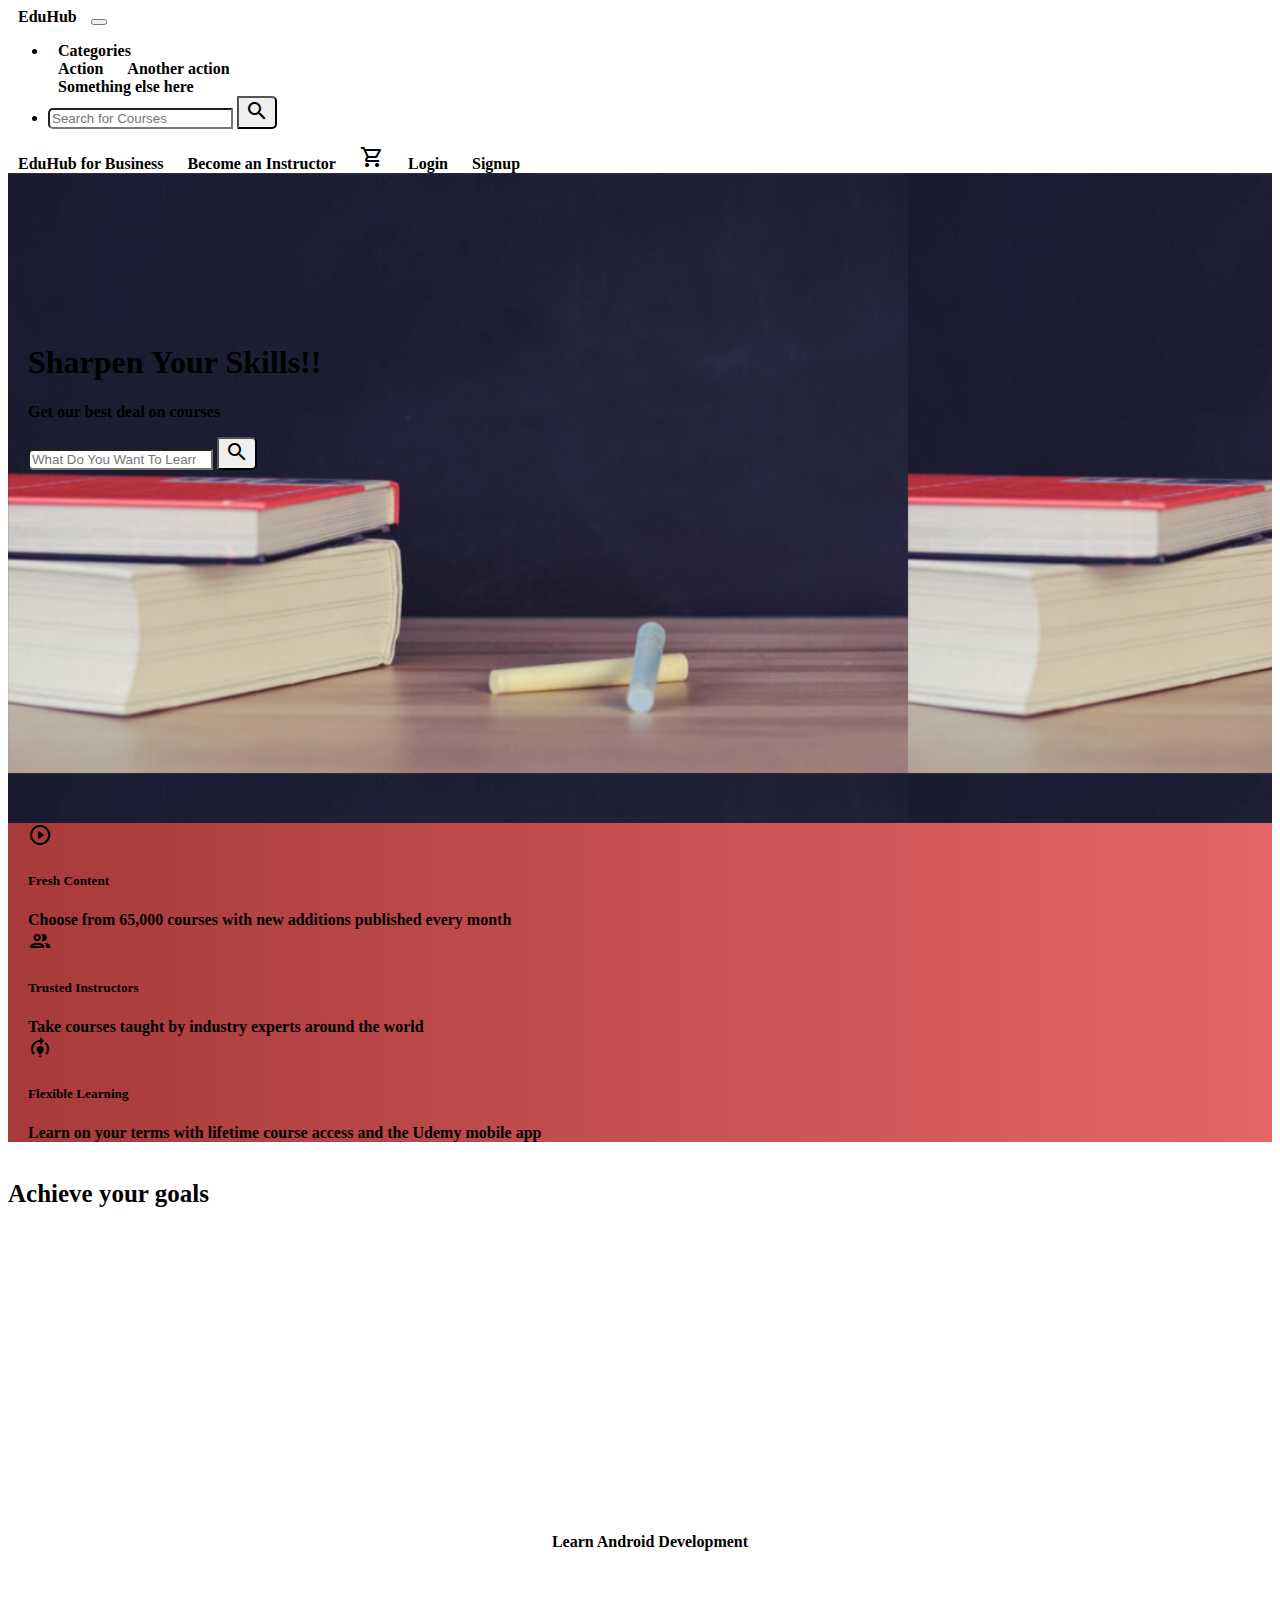
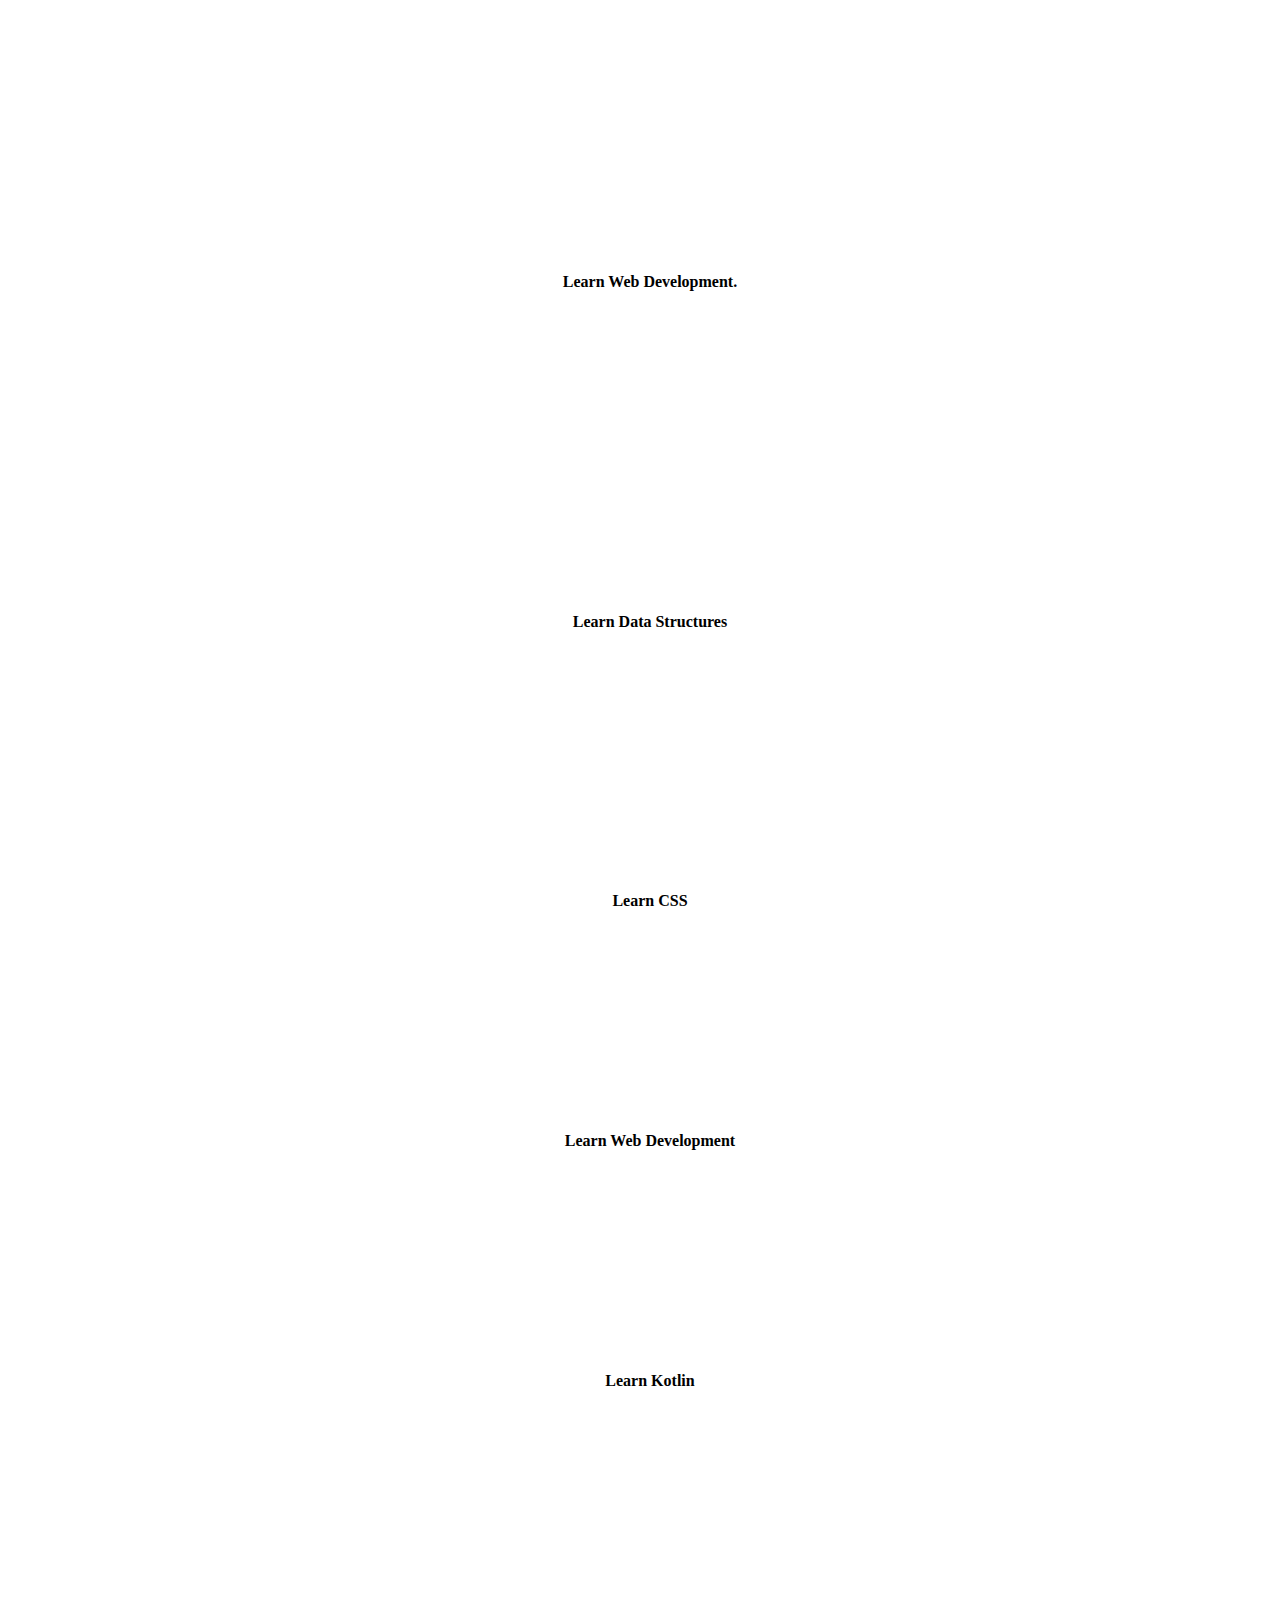
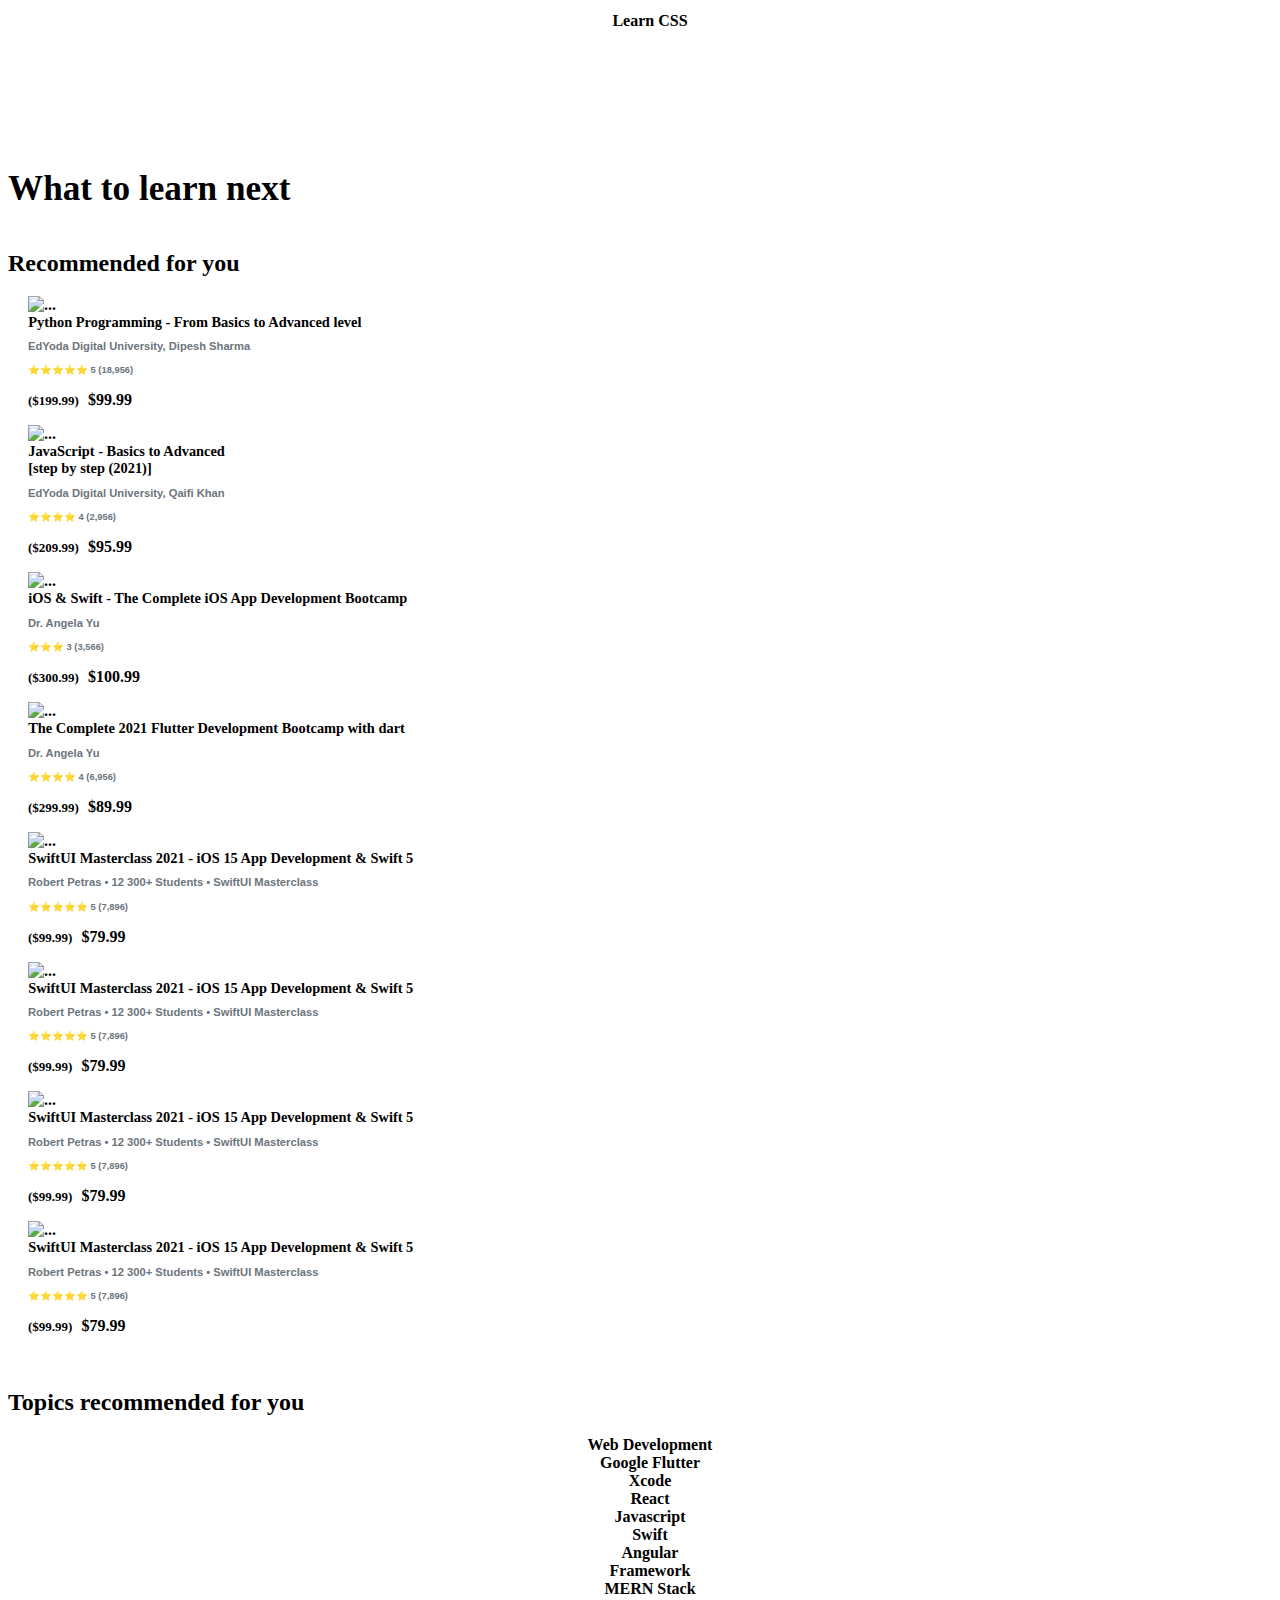
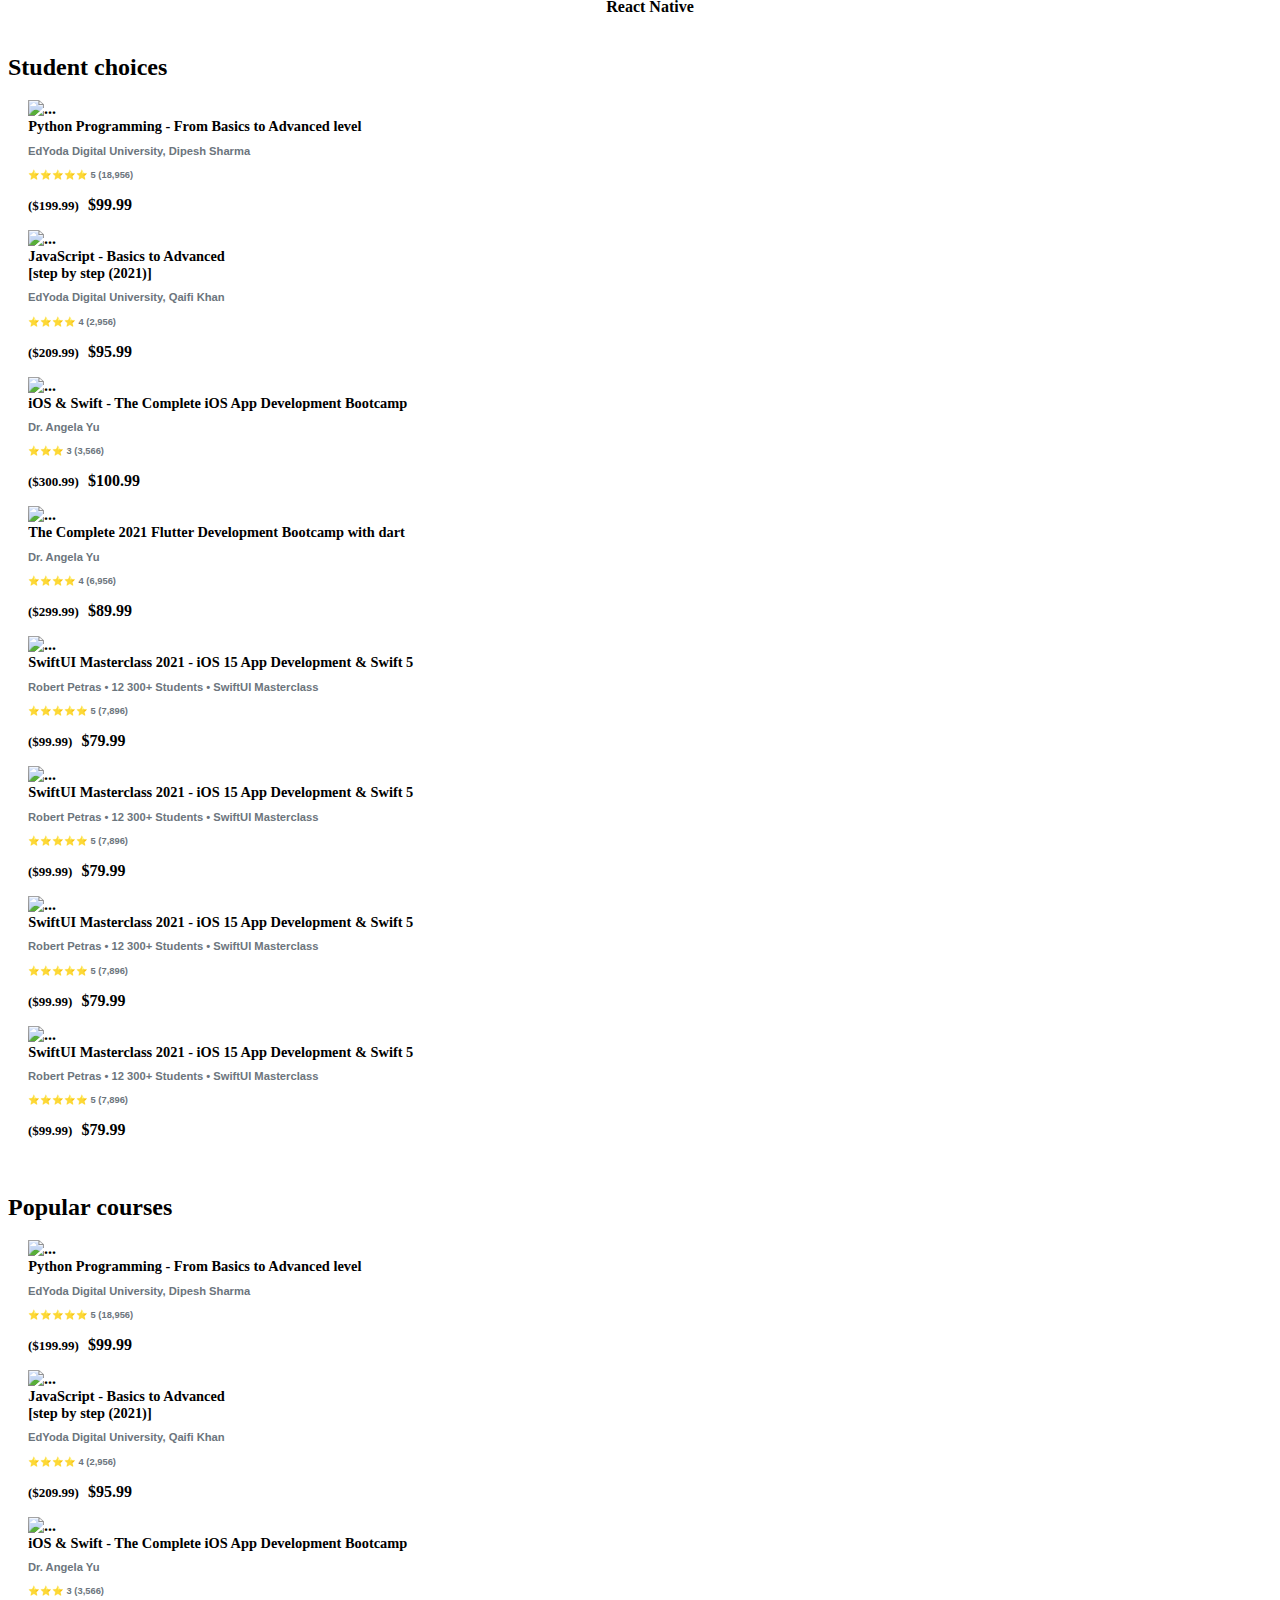
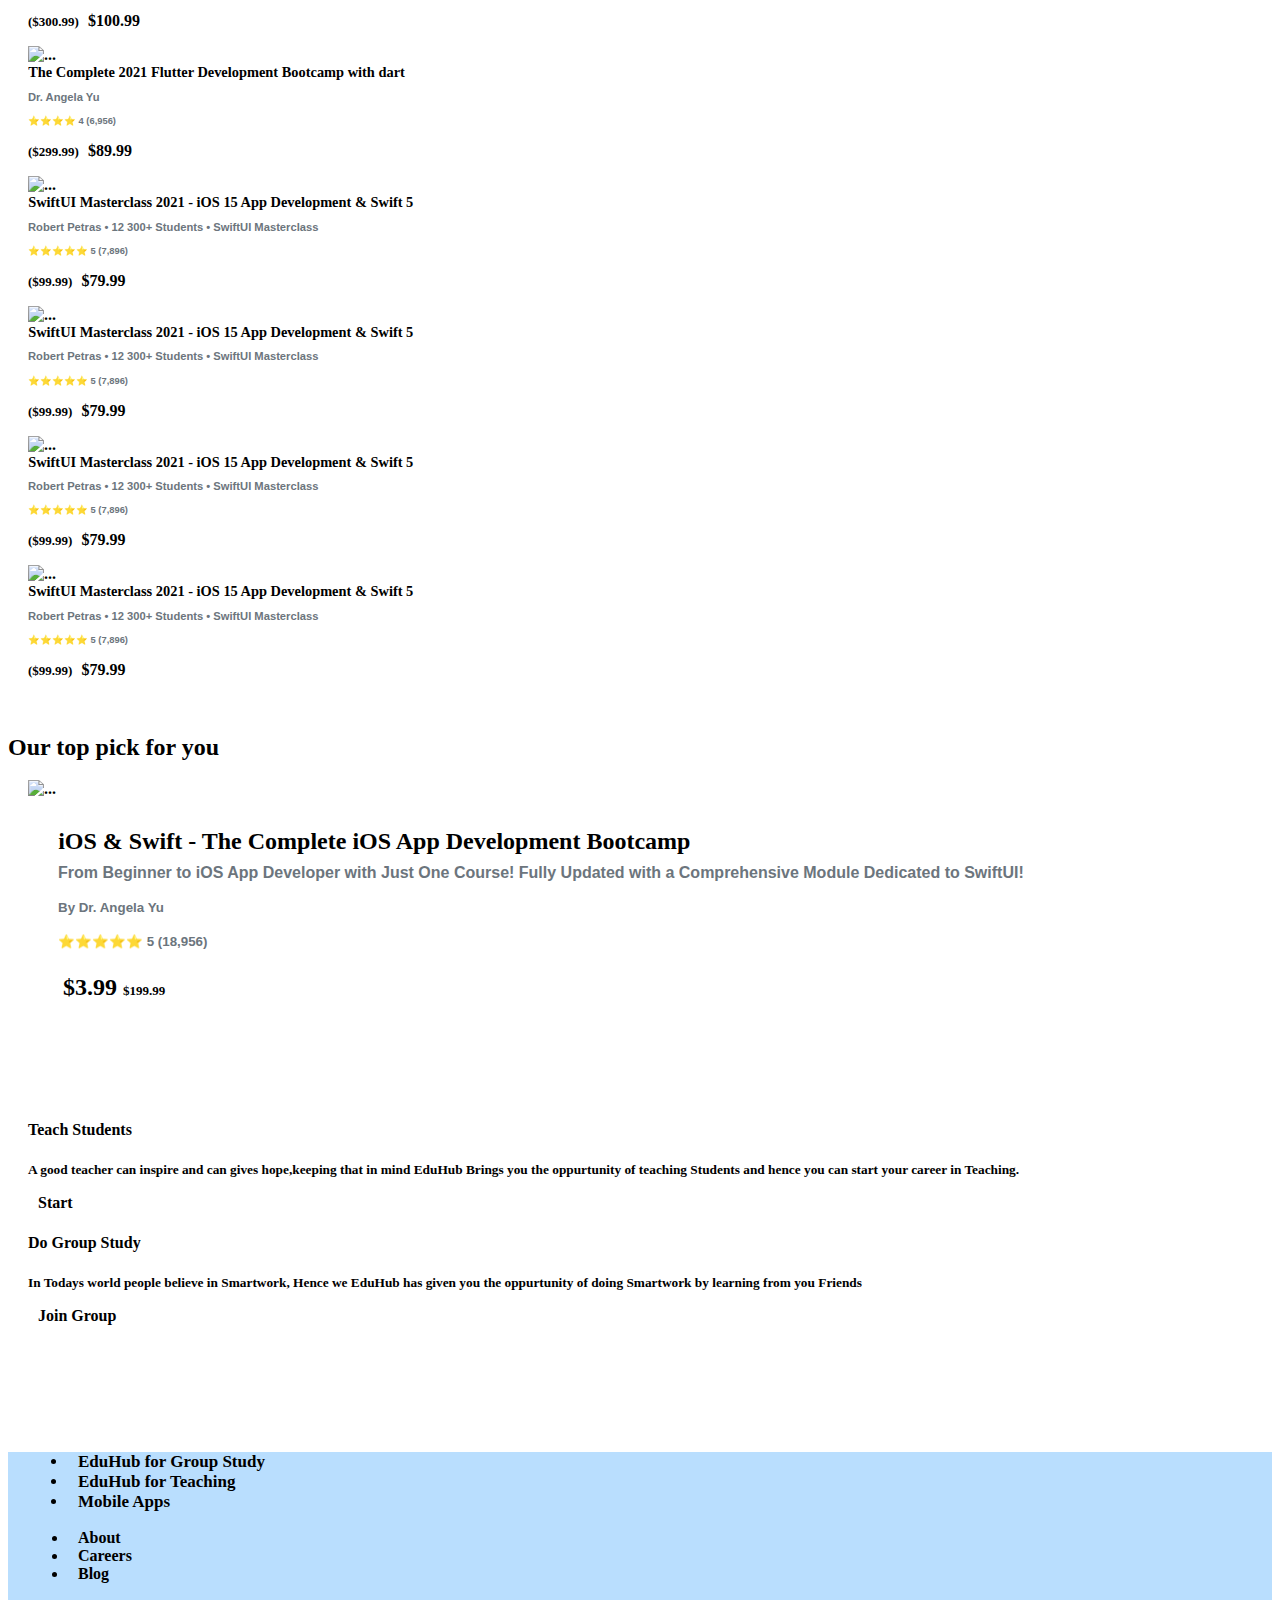
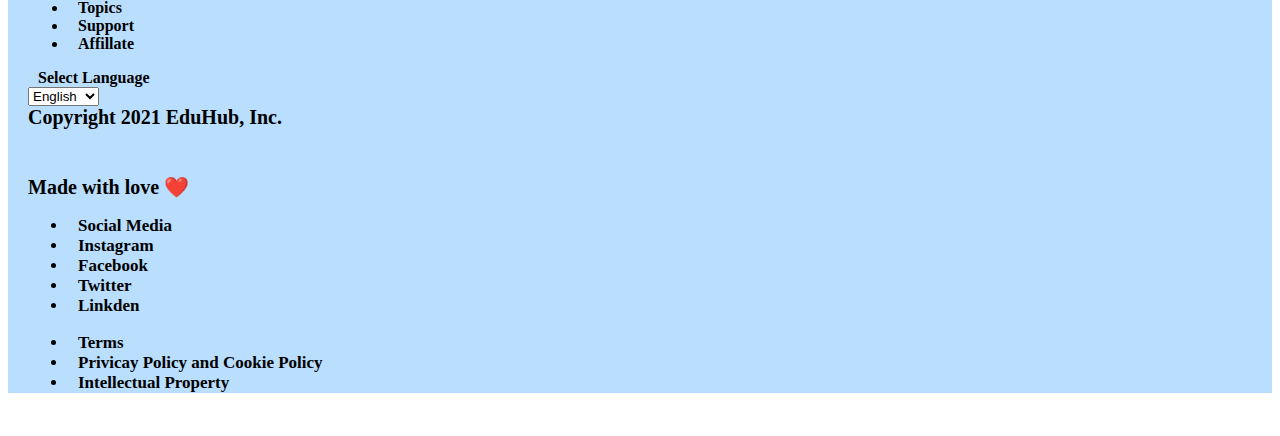
==== commit 2c3e70a5: "Update index.html" ====
--- a/index.html
+++ b/index.html
@@ -1,176 +1,1268 @@
-<!doctype html>
-<html lang="en">
-  <head>
-    <!-- Required meta tags -->
-    <meta charset="utf-8">
-    <meta name="viewport" content="width=device-width, initial-scale=1, shrink-to-fit=no">
-
-    <!-- Bootstrap CSS -->
-    
-    <link rel="stylesheet" href="https://stackpath.bootstrapcdn.com/bootstrap/4.1.3/css/bootstrap.min.css" integrity="sha384-MCw98/SFnGE8fJT3GXwEOngsV7Zt27NXFoaoApmYm81iuXoPkFOJwJ8ERdknLPMO" crossorigin="anonymous">
-    <link rel="stylesheet" href="https://cdnjs.cloudflare.com/ajax/libs/font-awesome/4.7.0/css/font-awesome.min.css">
-    <link rel="stylesheet" href="css/custom-style.css">
-    <link href="https://fonts.googleapis.com/icon?family=Material+Icons+Outlined" rel="stylesheet">
-
-
-    <title>Hello, world!</title>
-  </head>
-  <body>
-    <nav class="navbar navbar-expand-lg navbar-light bg-white">
-      <a class="navbar-brand mb-3" href="#">
-        EduHub
-      </a>
-
-      <button class="navbar-toggler" type="button" data-toggle="collapse" 
-      data-target="#navbarSupportedContent" aria-controls="navbarSupportedContent"
-       aria-expanded="false" aria-label="Toggle navigation">
-        <span class="navbar-toggler-icon"></span>
-      </button>
-    
-      <div class="collapse navbar-collapse " id="navbarSupportedContent">
-
-
-        <ul class="navbar-nav mr-auto container-fluid">
-         
-          <li class="nav-item dropdown">
-            <a class="nav-link dropdown-toggle" href="#" id="navbarDropdown" role="button" data-toggle="dropdown" aria-haspopup="true" aria-expanded="false">
-              Categories
-            </a>
-            <div class="dropdown-menu" aria-labelledby="navbarDropdown">
-              <a class="dropdown-item" href="#">Action</a>
-              <a class="dropdown-item" href="#">Another action</a>
-              <div class="dropdown-divider"></div>
-              <a class="dropdown-item" href="#">Something else here</a>
-            </div>
-          </li>
-
-          <li class="nav-item col-8">
-                   <form class="form-inline my-2 my-lg-0 inbutton">
-                          <input class="form-control form-control-lg mr-sm-0 col-8 bg-light border-0 "
-                          style="border-radius: 5px 0px 0px 5px" 
-                          type="search" placeholder="Search for Courses" aria-label="Search">
-                           
-                          <button class="btn btn-light btn-lg  my-2 my-sm-0 ml-0 col-2" 
-                        style="border-radius: 0px 5px 5px 0px;"
-                          type="submit"><span class="material-icons-outlined">
-                            search
-                            </span></button>
-                      </form>
-                  </li>
-
-        </ul>
-
-         
-              <a class="nav-link btn btn-light  mx-2" href="#"
-              
-              data-toggle="popover" title="Try Udemy for Business"
-              data-placement="bottom"
-              data-trigger="focus"
-              data-content="Get your team access to Udemy’s top 2,500 courses anytime,
-               anywhere."
-              
-              >EduHub for Business</a>
-              <a class="nav-link btn btn-light  mx-2" href="#">Become an Instructor</a>
-              <a class="nav-link btn btn-light  mx-2 rounded-circle" href="#"><span class="material-icons-outlined">
-                shopping_cart
-                </span>  </a>
-              <a class="nav-link btn btn-outline-dark" href="#">Login</a>
-              <a class="nav-link btn btn-danger mx-2" href="#">Signup</a>
-          
-
-        
-      </div>
-    </nav>
-
-          
-   
-    <div class="jumbotron big-banner mb-0 jumbotron-fluid" style="height: 500px; padding-top: 150px;">
-       
-
-        <div class="container ">
-              <div class="row align-items-center ">
-                <div class="col">
-                  
-                  <div class="col-md-4 text-light ">
-                      <h1 class="display-5">Sharpen Your Skills!!</h1>
-                      <p class="lead ">Get our best deal on courses</p>
-                </div>
-
-                <div class="col-md-6">
-                      <form class="form-inline my-2 my-lg-0" >
-                              <input class="form-control form-control-lg mr-sm-0 col-8
-                               border-right-0 "
-                              style="border-radius: 5px 0px 0px 5px; " 
-                               type="search" placeholder="What Do You Want To Learn?" 
-                               aria-label="Search">
-                              
-                              <button class="btn btn-light btn-lg my-2 my-sm-0 col-2 border-left-0" 
-                              style="border-radius: 0px 5px 5px 0px;"
-                              type="submit"><span class="material-icons-outlined">
-                                search
-                                </span></button>
-                          </form>
-                  </div>
-
-
-                </div>
-               
-              </div>
-            </div>
-
-     </div>
-       <div class="fresh-content text-light  py-5" >
-           <div class="container">
-               <div class="row">
-                   <div class="col-md-4">
-                       <div class="media">
-                        <span class="material-icons-outlined mr-3 display-3">
-                          play_circle_outline
-                          </span> 
-                            <div class="media-body">
-                              <h5 class="mt-0">Fresh Content</h5>
-                              Choose from 65,000 courses with new additions published every month
-                            </div>
-                          </div>
-                   </div> 
-
-                   <div class="col-md-4">
-                        <div class="media">
-                          <span class="material-icons-outlined mr-3 display-3">
-                            people_outline
-                            </span>
-                             <div class="media-body">
-                               <h5 class="mt-0">Trusted Instructors</h5>
-                               Take courses taught by industry experts around the world
-                             </div>
-                           </div>
-                    </div>
-                   
-                   <div class="col-md-4">
-                        <div class="media">
-                          <span class="material-icons-outlined mr-3 display-3">
-                            model_training
-                            </span>
-                             <div class="media-body">
-                               <h5 class="mt-0">Flexible Learning</h5>
-                               Learn on your terms with lifetime course access and the Udemy mobile app
-                             </div>
-                           </div>
-                    </div>
-
-                    
-                 
-               </div>
-           </div>
-       </div>
-    
-
-
-    <!-- Optional JavaScript -->
-    <!-- jQuery first, then Popper.js, then Bootstrap JS -->
-    <script src="https://code.jquery.com/jquery-3.3.1.slim.min.js" integrity="sha384-q8i/X+965DzO0rT7abK41JStQIAqVgRVzpbzo5smXKp4YfRvH+8abtTE1Pi6jizo" crossorigin="anonymous"></script>
-    <script src="https://cdnjs.cloudflare.com/ajax/libs/popper.js/1.14.3/umd/popper.min.js" integrity="sha384-ZMP7rVo3mIykV+2+9J3UJ46jBk0WLaUAdn689aCwoqbBJiSnjAK/l8WvCWPIPm49" crossorigin="anonymous"></script>
-    <script src="https://stackpath.bootstrapcdn.com/bootstrap/4.1.3/js/bootstrap.min.js" integrity="sha384-ChfqqxuZUCnJSK3+MXmPNIyE6ZbWh2IMqE241rYiqJxyMiZ6OW/JmZQ5stwEULTy" crossorigin="anonymous"></script>
-  </body>
-</html>
-
+<!DOCTYPE html>
+<html lang="en">
+  <head>
+    <!-- Required meta tags -->
+    <meta charset="utf-8" />
+    <meta
+      name="viewport"
+      content="width=device-width, initial-scale=1, shrink-to-fit=no"
+    />
+
+    <!-- Bootstrap CSS -->
+    <link
+      href="https://cdn.jsdelivr.net/npm/bootstrap@5.1.1/dist/css/bootstrap.min.css"
+      rel="stylesheet"
+      integrity="sha384-F3w7mX95PdgyTmZZMECAngseQB83DfGTowi0iMjiWaeVhAn4FJkqJByhZMI3AhiU"
+      crossorigin="anonymous"
+    />
+    <link
+      rel="stylesheet"
+      href="https://stackpath.bootstrapcdn.com/bootstrap/4.1.3/css/bootstrap.min.css"
+      integrity="sha384-MCw98/SFnGE8fJT3GXwEOngsV7Zt27NXFoaoApmYm81iuXoPkFOJwJ8ERdknLPMO"
+      crossorigin="anonymous"
+    />
+    <link
+      rel="stylesheet"
+      href="https://cdnjs.cloudflare.com/ajax/libs/font-awesome/4.7.0/css/font-awesome.min.css"
+    />
+    <link rel="stylesheet" href="finalstyle.css" />
+    <link
+      href="https://fonts.googleapis.com/icon?family=Material+Icons+Outlined"
+      rel="stylesheet"
+    />
+
+    <title>Hello, world!</title>
+  </head>
+  <body>
+    <nav class="navbar navbar-expand-lg navbar-light bg-white">
+      <a class="navbar-brand mb-3" href="#"> EduHub </a>
+
+      <button
+        class="navbar-toggler"
+        type="button"
+        data-toggle="collapse"
+        data-target="#navbarSupportedContent"
+        aria-controls="navbarSupportedContent"
+        aria-expanded="false"
+        aria-label="Toggle navigation"
+      >
+        <span class="navbar-toggler-icon"></span>
+      </button>
+
+      <div class="collapse navbar-collapse" id="navbarSupportedContent">
+        <ul class="navbar-nav mr-auto container-fluid">
+          <li class="nav-item dropdown">
+            <a
+              class="nav-link dropdown-toggle"
+              href="#"
+              id="navbarDropdown"
+              role="button"
+              data-toggle="dropdown"
+              aria-haspopup="true"
+              aria-expanded="false"
+            >
+              Categories
+            </a>
+            <div class="dropdown-menu" aria-labelledby="navbarDropdown">
+              <a class="dropdown-item" href="#">Action</a>
+              <a class="dropdown-item" href="#">Another action</a>
+              <div class="dropdown-divider"></div>
+              <a class="dropdown-item" href="#">Something else here</a>
+            </div>
+          </li>
+
+          <li class="nav-item col-8">
+            <form class="form-inline my-2 my-lg-0 inbutton">
+              <input
+                class="
+                  form-control form-control-lg
+                  mr-sm-0
+                  col-8
+                  bg-light
+                  border-0
+                "
+                style="border-radius: 5px 0px 0px 5px"
+                type="search"
+                placeholder="Search for Courses"
+                aria-label="Search"
+              />
+
+              <button
+                class="btn  btn-light btn-lg my-2 my-sm-0 ml-0 col-2"
+                style="border-radius: 0px 5px 5px 0px"
+                type="submit"
+              >
+                <span class="material-icons-outlined search-btn"> search </span>
+              </button>
+            </form>
+          </li>
+        </ul>
+
+        <a
+          class="nav-link btn btn-light mx-2"
+          href="#"
+          data-toggle="popover"
+          title="Try Udemy for Business"
+          data-placement="bottom"
+          data-trigger="focus"
+          data-content="Get your team access to Udemy’s top 2,500 courses anytime,
+               anywhere."
+          >EduHub for Business</a
+        >
+        <a class="nav-link btn btn-light mx-2" href="#">Become an Instructor</a>
+        <a class="nav-link btn btn-light mx-2 rounded-circle" href="#"
+          ><span class="material-icons-outlined"> shopping_cart </span>
+        </a>
+        <a class="nav-link btn btn-outline-dark" href="login.html">Login</a>
+        <a class="nav-link btn btn-danger mx-2" href="#">Signup</a>
+      </div>
+    </nav>
+
+    <div
+      class="jumbotron big-banner mb-0 jumbotron-fluid"
+      style="height: 500px; padding-top: 150px"
+    >
+      <div class="container">
+        <div class="row align-items-center">
+          <div class="col">
+            <div class="col-md-4 text-light">
+              <h1 class="display-5 landing-head">Sharpen Your Skills!!</h1>
+              <p class="lead landing-head-secondary">Get our best deal on courses</p>
+            </div>
+
+            <div class="col-md-6">
+              <form class="form-inline my-2 my-lg-0">
+                <input
+                  class=" landing-question
+                    form-control form-control-lg
+                    mr-sm-0
+                    col-8
+                    border-right-0
+                  "
+                  style="border-radius: 5px 0px 0px 5px"
+                  type="search"
+                  placeholder="What Do You Want To Learn?"
+                  aria-label="Search"
+                />
+
+                <button
+                  class="btn landing-search btn-light btn-lg my-2 my-sm-0 col-2 border-left-0"
+                  style="border-radius: 0px 5px 5px 0px"
+                  type="submit"
+                >
+                  <span class="material-icons-outlined"> search </span>
+                </button>
+              </form>
+            </div>
+          </div>
+        </div>
+      </div>
+    </div>
+    <div class="fresh-content text-light py-5">
+      <div class="container">
+        <div class="row">
+          <div class="col-md-4">
+            <div class="media">
+              <span class="material-icons-outlined mr-3 display-3">
+                play_circle_outline
+              </span>
+              <div class="media-body">
+                <h5 class="mt-0">Fresh Content</h5>
+                Choose from 65,000 courses with new additions published every
+                month
+              </div>
+            </div>
+          </div>
+
+          <div class="col-md-4">
+            <div class="media">
+              <span class="material-icons-outlined mr-3 display-3">
+                people_outline
+              </span>
+              <div class="media-body">
+                <h5 class="mt-0">Trusted Instructors</h5>
+                Take courses taught by industry experts around the world
+              </div>
+            </div>
+          </div>
+
+          <div class="col-md-4">
+            <div class="media">
+              <span class="material-icons-outlined mr-3 display-3">
+                model_training
+              </span>
+              <div class="media-body">
+                <h5 class="mt-0">Flexible Learning</h5>
+                Learn on your terms with lifetime course access and the Udemy
+                mobile app
+              </div>
+            </div>
+          </div>
+        </div>
+      </div>
+    </div>
+
+    <section class="achieve">
+      <div class="container mt-5">
+        <h3 class="lead">
+          <small class="text" style="font-size: 25px; font-weight: 500"
+            ><b>Achieve your goals</b></small
+          >
+        </h3>
+        <br />
+        <div class="row">
+          <div class="col-md-4">
+            <a href="#">
+              <figure class="figure">
+                <video width="350px" height="250px" muted loop autoplay>
+                  <source src="Android.mp4" />
+                </video>
+                <figcaption style="text-align: center" class="figure-caption">
+                  Learn Android Development
+                </figcaption>
+              </figure>
+            </a>
+          </div>
+          <div class="col-md-4">
+            <a href="#">
+              <figure class="figure">
+                <video width="350px" height="250px" muted loop autoplay>
+                  <source src="CSS.mp4" />
+                </video>
+                <figcaption style="text-align: center" class="figure-caption">
+                  Learn Web Development.
+                </figcaption>
+              </figure>
+            </a>
+          </div>
+          <div class="col-md-4">
+            <a href="#">
+              <figure class="figure">
+                <video width="350px" height="250px" muted loop autoplay>
+                  <source src="class.mp4" />
+                </video>
+                <figcaption style="text-align: center" class="figure-caption">
+                  Learn Data Structures
+                </figcaption>
+              </figure>
+            </a>
+          </div>
+        </div>
+      </div>
+      <div class="container mt-5">
+        <div class="row">
+          <div class="col-md-3">
+            <a href="#">
+              <figure class="figure">
+                <video width="250px" height="150px" muted loop autoplay>
+                  <source src="class.mp4" />
+                </video>
+                <figcaption style="text-align: center" class="figure-caption">
+                  Learn CSS
+                </figcaption>
+              </figure>
+            </a>
+          </div>
+          <div class="col-md-3">
+            <a href="#">
+              <figure class="figure">
+                <video width="250px" height="150px" muted loop autoplay>
+                  <source src="Android.mp4" />
+                </video>
+                <figcaption style="text-align: center" class="figure-caption">
+                  Learn Web Development
+                </figcaption>
+              </figure>
+            </a>
+          </div>
+          <div class="col-md-3">
+            <a href="#">
+              <figure class="figure">
+                <video width="250px" height="150px" muted loop autoplay>
+                  <source src="device.mp4" />
+                </video>
+                <figcaption style="text-align: center" class="figure-caption">
+                  Learn Kotlin
+                </figcaption>
+              </figure>
+            </a>
+          </div>
+          <div class="col-md-3">
+            <a href="#">
+              <figure class="figure">
+                <video width="250px" height="150px" muted loop autoplay>
+                  <source src="CSS.mp4" />
+                </video>
+                <figcaption style="text-align: center" class="figure-caption">
+                  Learn CSS
+                </figcaption>
+              </figure>
+            </a>
+          </div>
+        </div>
+      </div>
+    </section>
+    <br /><br />
+
+    <div class="container mt-5 jumbotron-fluid">
+      <h2 class="heading">What to learn next</h2>
+      <p class="sub-heading">Recommended for you</p>
+      <div class="row row-cols-2 row-cols-md-3 row-cols-lg-3 g-4">
+        <div class="col-lg-3">
+          <div class="card shadow rounded">
+            <img
+              src="https://img-c.udemycdn.com/course/480x270/2722434_fd59_6.jpg"
+              class="card-img-top"
+              alt="..."
+            />
+            <div class="card-body">
+              <h5 class="card-title">
+                Python Programming - From Basics to Advanced level
+              </h5>
+              <p class="card-text">EdYoda Digital University, Dipesh Sharma</p>
+              <p class="card-text">
+                <small class="text-muted"> ⭐⭐⭐⭐⭐ 5 (18,956)</small>
+              </p>
+              <p>
+                <small
+                  class="text-decoration-line-through"
+                  class="lead text-muted"
+                  style="font-size: 13px"
+                  >($199.99)</small
+                >
+                <span style="font-weight: 700; margin-left: 5px">$99.99</span>
+              </p>
+            </div>
+          </div>
+        </div>
+        <div class="col-lg-3">
+          <div class="card shadow rounded">
+            <img
+              src="https://img-c.udemycdn.com/course/480x270/3033186_ea5d_3.jpg"
+              class="card-img-top"
+              alt="..."
+            />
+            <div class="card-body">
+              <h5 class="card-title">
+                JavaScript - Basics to Advanced <br />[step by step (2021)]
+              </h5>
+              <p class="card-text">EdYoda Digital University, Qaifi Khan</p>
+              <p class="card-text">
+                <small class="text-muted"> ⭐⭐⭐⭐ 4 (2,956)</small>
+              </p>
+              <p>
+                <small
+                  class="text-decoration-line-through"
+                  class="lead text-muted"
+                  style="font-size: 13px"
+                  >($209.99)</small
+                >
+                <span style="font-weight: 700; margin-left: 5px">$95.99</span>
+              </p>
+            </div>
+          </div>
+        </div>
+        <div class="col-lg-3">
+          <div class="card shadow rounded">
+            <img
+              src="https://img-c.udemycdn.com/course/480x270/1778502_f4b9_12.jpg"
+              class="card-img-top"
+              alt="..."
+            />
+            <div class="card-body">
+              <h5 class="card-title">
+                iOS & Swift - The Complete iOS App Development Bootcamp
+              </h5>
+              <p class="card-text">Dr. Angela Yu</p>
+              <p class="card-text">
+                <small class="text-muted"> ⭐⭐⭐ 3 (3,566)</small>
+              </p>
+              <p>
+                <small
+                  class="text-decoration-line-through"
+                  class="lead text-muted"
+                  style="font-size: 13px"
+                  >($300.99)</small
+                >
+                <span style="font-weight: 700; margin-left: 5px">$100.99</span>
+              </p>
+            </div>
+          </div>
+        </div>
+        <div class="col-lg-3">
+          <div class="card shadow rounded">
+            <img
+              src="https://img-c.udemycdn.com/course/480x270/2259120_305f_6.jpg"
+              class="card-img-top"
+              alt="..."
+            />
+            <div class="card-body">
+              <h5 class="card-title">
+                The Complete 2021 Flutter Development Bootcamp with dart
+              </h5>
+              <p class="card-text">Dr. Angela Yu</p>
+              <p class="card-text">
+                <small class="text-muted"> ⭐⭐⭐⭐ 4 (6,956)</small>
+              </p>
+              <p>
+                <small
+                  class="text-decoration-line-through"
+                  class="lead text-muted"
+                  style="font-size: 13px"
+                  >($299.99)</small
+                >
+                <span style="font-weight: 700; margin-left: 5px">$89.99</span>
+              </p>
+            </div>
+          </div>
+        </div>
+        <div class="col">
+          <div class="card shadow rounded">
+            <img
+              src="https://img-c.udemycdn.com/course/480x270/1693472_e1d5_13.jpg"
+              class="card-img-top"
+              alt="..."
+            />
+            <div class="card-body">
+              <h5 class="card-title">
+                SwiftUI Masterclass 2021 - iOS 15 App Development & Swift 5
+              </h5>
+              <p class="card-text">
+                Robert Petras • 12 300+ Students • SwiftUI Masterclass
+              </p>
+              <p class="card-text">
+                <small class="text-muted"> ⭐⭐⭐⭐⭐ 5 (7,896)</small>
+              </p>
+              <p>
+                <small
+                  class="text-decoration-line-through"
+                  class="lead text-muted"
+                  style="font-size: 13px"
+                  >($99.99)</small
+                >
+                <span style="font-weight: 700; margin-left: 5px">$79.99</span>
+              </p>
+            </div>
+          </div>
+        </div>
+        <div class="col">
+          <div class="card shadow rounded">
+            <img
+              src="https://img-c.udemycdn.com/course/480x270/1693472_e1d5_13.jpg"
+              class="card-img-top"
+              alt="..."
+            />
+            <div class="card-body">
+              <h5 class="card-title">
+                SwiftUI Masterclass 2021 - iOS 15 App Development & Swift 5
+              </h5>
+              <p class="card-text">
+                Robert Petras • 12 300+ Students • SwiftUI Masterclass
+              </p>
+              <p class="card-text">
+                <small class="text-muted"> ⭐⭐⭐⭐⭐ 5 (7,896)</small>
+              </p>
+              <p>
+                <small
+                  class="text-decoration-line-through"
+                  class="lead text-muted"
+                  style="font-size: 13px"
+                  >($99.99)</small
+                >
+                <span style="font-weight: 700; margin-left: 5px">$79.99</span>
+              </p>
+            </div>
+          </div>
+        </div>
+        <div class="col">
+          <div class="card shadow rounded">
+            <img
+              src="https://img-c.udemycdn.com/course/480x270/1693472_e1d5_13.jpg"
+              class="card-img-top"
+              alt="..."
+            />
+            <div class="card-body">
+              <h5 class="card-title">
+                SwiftUI Masterclass 2021 - iOS 15 App Development & Swift 5
+              </h5>
+              <p class="card-text">
+                Robert Petras • 12 300+ Students • SwiftUI Masterclass
+              </p>
+              <p class="card-text">
+                <small class="text-muted"> ⭐⭐⭐⭐⭐ 5 (7,896)</small>
+              </p>
+              <p>
+                <small
+                  class="text-decoration-line-through"
+                  class="lead text-muted"
+                  style="font-size: 13px"
+                  >($99.99)</small
+                >
+                <span style="font-weight: 700; margin-left: 5px">$79.99</span>
+              </p>
+            </div>
+          </div>
+        </div>
+        <div class="col">
+          <div class="card shadow rounded">
+            <img
+              src="https://img-c.udemycdn.com/course/480x270/1693472_e1d5_13.jpg"
+              class="card-img-top"
+              alt="..."
+            />
+            <div class="card-body">
+              <h5 class="card-title">
+                SwiftUI Masterclass 2021 - iOS 15 App Development & Swift 5
+              </h5>
+              <p class="card-text">
+                Robert Petras • 12 300+ Students • SwiftUI Masterclass
+              </p>
+              <p class="card-text">
+                <small class="text-muted"> ⭐⭐⭐⭐⭐ 5 (7,896)</small>
+              </p>
+              <p>
+                <small
+                  class="text-decoration-line-through"
+                  class="lead text-muted"
+                  style="font-size: 13px"
+                  >($99.99)</small
+                >
+                <span style="font-weight: 700; margin-left: 5px">$79.99</span>
+              </p>
+            </div>
+          </div>
+        </div>
+      </div>
+    </div>
+    <div class="container mt-5 jumbotron-fluid">
+      <p class="sub-heading">Topics recommended for you</p>
+      <div class="row row-cols-3 row-cols-md-2 row-cols-lg-3 g-4">
+        <div class="col-lg-3">
+          <div class="card topics">
+            <div class="card-body">
+              <a class="choice" href="#">Web Development</a>
+            </div>
+          </div>
+        </div>
+        <div class="col-lg-3">
+          <div class="card topics">
+            <div class="card-body">
+              <a class="choice" href="#">Google Flutter</a>
+            </div>
+          </div>
+        </div>
+        <div class="col-lg-2">
+          <div class="card topics">
+            <div class="card-body">
+              <a class="choice" href="#">Xcode</a>
+            </div>
+          </div>
+        </div>
+        <div class="col-lg-2">
+          <div class="card topics">
+            <div class="card-body">
+              <a class="choice" href="#">React</a>
+            </div>
+          </div>
+        </div>
+        <div class="col-lg-2">
+          <div class="card topics">
+            <div class="card-body">
+              <a class="choice" href="#">Javascript</a>
+            </div>
+          </div>
+        </div>
+        <div class="col">
+          <div class="card topics">
+            <div class="card-body">
+              <a class="choice" href="#">Swift</a>
+            </div>
+          </div>
+        </div>
+        <div class="col">
+          <div class="card topics">
+            <div class="card-body">
+              <a class="choice" href="#">Angular</a>
+            </div>
+          </div>
+        </div>
+        <div class="col">
+          <div class="card topics">
+            <div class="card-body">
+              <a class="choice" href="#">Framework</a>
+            </div>
+          </div>
+        </div>
+        <div class="col">
+          <div class="card topics">
+            <div class="card-body">
+              <a class="choice" href="#">MERN Stack</a>
+            </div>
+          </div>
+        </div>
+        <div class="col">
+          <div class="card topics">
+            <div class="card-body">
+              <a class="choice" href="#">React Native</a>
+            </div>
+          </div>
+        </div>
+      </div>
+    </div>
+    <div class="container mt-5 jumbotron-fluid">
+      <p class="sub-heading">Student choices</p>
+      <div class="row row-cols-2 row-cols-md-3 row-cols-lg-3 g-4">
+        <div class="col-lg-3">
+          <div class="card shadow rounded">
+            <img
+              src="https://img-c.udemycdn.com/course/480x270/2722434_fd59_6.jpg"
+              class="card-img-top"
+              alt="..."
+            />
+            <div class="card-body">
+              <h5 class="card-title">
+                Python Programming - From Basics to Advanced level
+              </h5>
+              <p class="card-text">EdYoda Digital University, Dipesh Sharma</p>
+              <p class="card-text">
+                <small class="text-muted"> ⭐⭐⭐⭐⭐ 5 (18,956)</small>
+              </p>
+              <p>
+                <small
+                  class="text-decoration-line-through"
+                  class="lead text-muted"
+                  style="font-size: 13px"
+                  >($199.99)</small
+                >
+                <span style="font-weight: 700; margin-left: 5px">$99.99</span>
+              </p>
+            </div>
+          </div>
+        </div>
+        <div class="col-lg-3">
+          <div class="card shadow rounded">
+            <img
+              src="https://img-c.udemycdn.com/course/480x270/3033186_ea5d_3.jpg"
+              class="card-img-top"
+              alt="..."
+            />
+            <div class="card-body">
+              <h5 class="card-title">
+                JavaScript - Basics to Advanced <br />[step by step (2021)]
+              </h5>
+              <p class="card-text">EdYoda Digital University, Qaifi Khan</p>
+              <p class="card-text">
+                <small class="text-muted"> ⭐⭐⭐⭐ 4 (2,956)</small>
+              </p>
+              <p>
+                <small
+                  class="text-decoration-line-through"
+                  class="lead text-muted"
+                  style="font-size: 13px"
+                  >($209.99)</small
+                >
+                <span style="font-weight: 700; margin-left: 5px">$95.99</span>
+              </p>
+            </div>
+          </div>
+        </div>
+        <div class="col-lg-3">
+          <div class="card shadow rounded">
+            <img
+              src="https://img-c.udemycdn.com/course/480x270/1778502_f4b9_12.jpg"
+              class="card-img-top"
+              alt="..."
+            />
+            <div class="card-body">
+              <h5 class="card-title">
+                iOS & Swift - The Complete iOS App Development Bootcamp
+              </h5>
+              <p class="card-text">Dr. Angela Yu</p>
+              <p class="card-text">
+                <small class="text-muted"> ⭐⭐⭐ 3 (3,566)</small>
+              </p>
+              <p>
+                <small
+                  class="text-decoration-line-through"
+                  class="lead text-muted"
+                  style="font-size: 13px"
+                  >($300.99)</small
+                >
+                <span style="font-weight: 700; margin-left: 5px">$100.99</span>
+              </p>
+            </div>
+          </div>
+        </div>
+        <div class="col-lg-3">
+          <div class="card shadow rounded">
+            <img
+              src="https://img-c.udemycdn.com/course/480x270/2259120_305f_6.jpg"
+              class="card-img-top"
+              alt="..."
+            />
+            <div class="card-body">
+              <h5 class="card-title">
+                The Complete 2021 Flutter Development Bootcamp with dart
+              </h5>
+              <p class="card-text">Dr. Angela Yu</p>
+              <p class="card-text">
+                <small class="text-muted"> ⭐⭐⭐⭐ 4 (6,956)</small>
+              </p>
+              <p>
+                <small
+                  class="text-decoration-line-through"
+                  class="lead text-muted"
+                  style="font-size: 13px"
+                  >($299.99)</small
+                >
+                <span style="font-weight: 700; margin-left: 5px">$89.99</span>
+              </p>
+            </div>
+          </div>
+        </div>
+        <div class="col">
+          <div class="card shadow rounded">
+            <img
+              src="https://img-c.udemycdn.com/course/480x270/1693472_e1d5_13.jpg"
+              class="card-img-top"
+              alt="..."
+            />
+            <div class="card-body">
+              <h5 class="card-title">
+                SwiftUI Masterclass 2021 - iOS 15 App Development & Swift 5
+              </h5>
+              <p class="card-text">
+                Robert Petras • 12 300+ Students • SwiftUI Masterclass
+              </p>
+              <p class="card-text">
+                <small class="text-muted"> ⭐⭐⭐⭐⭐ 5 (7,896)</small>
+              </p>
+              <p>
+                <small
+                  class="text-decoration-line-through"
+                  class="lead text-muted"
+                  style="font-size: 13px"
+                  >($99.99)</small
+                >
+                <span style="font-weight: 700; margin-left: 5px">$79.99</span>
+              </p>
+            </div>
+          </div>
+        </div>
+        <div class="col">
+          <div class="card shadow rounded">
+            <img
+              src="https://img-c.udemycdn.com/course/480x270/1693472_e1d5_13.jpg"
+              class="card-img-top"
+              alt="..."
+            />
+            <div class="card-body">
+              <h5 class="card-title">
+                SwiftUI Masterclass 2021 - iOS 15 App Development & Swift 5
+              </h5>
+              <p class="card-text">
+                Robert Petras • 12 300+ Students • SwiftUI Masterclass
+              </p>
+              <p class="card-text">
+                <small class="text-muted"> ⭐⭐⭐⭐⭐ 5 (7,896)</small>
+              </p>
+              <p>
+                <small
+                  class="text-decoration-line-through"
+                  class="lead text-muted"
+                  style="font-size: 13px"
+                  >($99.99)</small
+                >
+                <span style="font-weight: 700; margin-left: 5px">$79.99</span>
+              </p>
+            </div>
+          </div>
+        </div>
+        <div class="col">
+          <div class="card shadow rounded">
+            <img
+              src="https://img-c.udemycdn.com/course/480x270/1693472_e1d5_13.jpg"
+              class="card-img-top"
+              alt="..."
+            />
+            <div class="card-body">
+              <h5 class="card-title">
+                SwiftUI Masterclass 2021 - iOS 15 App Development & Swift 5
+              </h5>
+              <p class="card-text">
+                Robert Petras • 12 300+ Students • SwiftUI Masterclass
+              </p>
+              <p class="card-text">
+                <small class="text-muted"> ⭐⭐⭐⭐⭐ 5 (7,896)</small>
+              </p>
+              <p>
+                <small
+                  class="text-decoration-line-through"
+                  class="lead text-muted"
+                  style="font-size: 13px"
+                  >($99.99)</small
+                >
+                <span style="font-weight: 700; margin-left: 5px">$79.99</span>
+              </p>
+            </div>
+          </div>
+        </div>
+        <div class="col">
+          <div class="card shadow rounded">
+            <img
+              src="https://img-c.udemycdn.com/course/480x270/1693472_e1d5_13.jpg"
+              class="card-img-top"
+              alt="..."
+            />
+            <div class="card-body">
+              <h5 class="card-title">
+                SwiftUI Masterclass 2021 - iOS 15 App Development & Swift 5
+              </h5>
+              <p class="card-text">
+                Robert Petras • 12 300+ Students • SwiftUI Masterclass
+              </p>
+              <p class="card-text">
+                <small class="text-muted"> ⭐⭐⭐⭐⭐ 5 (7,896)</small>
+              </p>
+              <p>
+                <small
+                  class="text-decoration-line-through"
+                  class="lead text-muted"
+                  style="font-size: 13px"
+                  >($99.99)</small
+                >
+                <span style="font-weight: 700; margin-left: 5px">$79.99</span>
+              </p>
+            </div>
+          </div>
+        </div>
+      </div>
+    </div>
+    <div class="container mt-5 jumbotron-fluid">
+      <p class="sub-heading">Popular courses</p>
+      <div class="row row-cols-2 row-cols-md-3 row-cols-lg-3 g-4">
+        <div class="col-lg-3">
+          <div class="card shadow rounded">
+            <img
+              src="https://img-c.udemycdn.com/course/480x270/2722434_fd59_6.jpg"
+              class="card-img-top"
+              alt="..."
+            />
+            <div class="card-body">
+              <h5 class="card-title">
+                Python Programming - From Basics to Advanced level
+              </h5>
+              <p class="card-text">EdYoda Digital University, Dipesh Sharma</p>
+              <p class="card-text">
+                <small class="text-muted"> ⭐⭐⭐⭐⭐ 5 (18,956)</small>
+              </p>
+              <p>
+                <small
+                  class="text-decoration-line-through"
+                  class="lead text-muted"
+                  style="font-size: 13px"
+                  >($199.99)</small
+                >
+                <span style="font-weight: 700; margin-left: 5px">$99.99</span>
+              </p>
+            </div>
+          </div>
+        </div>
+        <div class="col-lg-3">
+          <div class="card shadow rounded">
+            <img
+              src="https://img-c.udemycdn.com/course/480x270/3033186_ea5d_3.jpg"
+              class="card-img-top"
+              alt="..."
+            />
+            <div class="card-body">
+              <h5 class="card-title">
+                JavaScript - Basics to Advanced <br />[step by step (2021)]
+              </h5>
+              <p class="card-text">EdYoda Digital University, Qaifi Khan</p>
+              <p class="card-text">
+                <small class="text-muted"> ⭐⭐⭐⭐ 4 (2,956)</small>
+              </p>
+              <p>
+                <small
+                  class="text-decoration-line-through"
+                  class="lead text-muted"
+                  style="font-size: 13px"
+                  >($209.99)</small
+                >
+                <span style="font-weight: 700; margin-left: 5px">$95.99</span>
+              </p>
+            </div>
+          </div>
+        </div>
+        <div class="col-lg-3">
+          <div class="card shadow rounded">
+            <img
+              src="https://img-c.udemycdn.com/course/480x270/1778502_f4b9_12.jpg"
+              class="card-img-top"
+              alt="..."
+            />
+            <div class="card-body">
+              <h5 class="card-title">
+                iOS & Swift - The Complete iOS App Development Bootcamp
+              </h5>
+              <p class="card-text">Dr. Angela Yu</p>
+              <p class="card-text">
+                <small class="text-muted"> ⭐⭐⭐ 3 (3,566)</small>
+              </p>
+              <p>
+                <small
+                  class="text-decoration-line-through"
+                  class="lead text-muted"
+                  style="font-size: 13px"
+                  >($300.99)</small
+                >
+                <span style="font-weight: 700; margin-left: 5px">$100.99</span>
+              </p>
+            </div>
+          </div>
+        </div>
+        <div class="col-lg-3">
+          <div class="card shadow rounded">
+            <img
+              src="https://img-c.udemycdn.com/course/480x270/2259120_305f_6.jpg"
+              class="card-img-top"
+              alt="..."
+            />
+            <div class="card-body">
+              <h5 class="card-title">
+                The Complete 2021 Flutter Development Bootcamp with dart
+              </h5>
+              <p class="card-text">Dr. Angela Yu</p>
+              <p class="card-text">
+                <small class="text-muted"> ⭐⭐⭐⭐ 4 (6,956)</small>
+              </p>
+              <p>
+                <small
+                  class="text-decoration-line-through"
+                  class="lead text-muted"
+                  style="font-size: 13px"
+                  >($299.99)</small
+                >
+                <span style="font-weight: 700; margin-left: 5px">$89.99</span>
+              </p>
+            </div>
+          </div>
+        </div>
+        <div class="col">
+          <div class="card shadow rounded">
+            <img
+              src="https://img-c.udemycdn.com/course/480x270/1693472_e1d5_13.jpg"
+              class="card-img-top"
+              alt="..."
+            />
+            <div class="card-body">
+              <h5 class="card-title">
+                SwiftUI Masterclass 2021 - iOS 15 App Development & Swift 5
+              </h5>
+              <p class="card-text">
+                Robert Petras • 12 300+ Students • SwiftUI Masterclass
+              </p>
+              <p class="card-text">
+                <small class="text-muted"> ⭐⭐⭐⭐⭐ 5 (7,896)</small>
+              </p>
+              <p>
+                <small
+                  class="text-decoration-line-through"
+                  class="lead text-muted"
+                  style="font-size: 13px"
+                  >($99.99)</small
+                >
+                <span style="font-weight: 700; margin-left: 5px">$79.99</span>
+              </p>
+            </div>
+          </div>
+        </div>
+        <div class="col">
+          <div class="card shadow rounded">
+            <img
+              src="https://img-c.udemycdn.com/course/480x270/1693472_e1d5_13.jpg"
+              class="card-img-top"
+              alt="..."
+            />
+            <div class="card-body">
+              <h5 class="card-title">
+                SwiftUI Masterclass 2021 - iOS 15 App Development & Swift 5
+              </h5>
+              <p class="card-text">
+                Robert Petras • 12 300+ Students • SwiftUI Masterclass
+              </p>
+              <p class="card-text">
+                <small class="text-muted"> ⭐⭐⭐⭐⭐ 5 (7,896)</small>
+              </p>
+              <p>
+                <small
+                  class="text-decoration-line-through"
+                  class="lead text-muted"
+                  style="font-size: 13px"
+                  >($99.99)</small
+                >
+                <span style="font-weight: 700; margin-left: 5px">$79.99</span>
+              </p>
+            </div>
+          </div>
+        </div>
+        <div class="col">
+          <div class="card shadow rounded">
+            <img
+              src="https://img-c.udemycdn.com/course/480x270/1693472_e1d5_13.jpg"
+              class="card-img-top"
+              alt="..."
+            />
+            <div class="card-body">
+              <h5 class="card-title">
+                SwiftUI Masterclass 2021 - iOS 15 App Development & Swift 5
+              </h5>
+              <p class="card-text">
+                Robert Petras • 12 300+ Students • SwiftUI Masterclass
+              </p>
+              <p class="card-text">
+                <small class="text-muted"> ⭐⭐⭐⭐⭐ 5 (7,896)</small>
+              </p>
+              <p>
+                <small
+                  class="text-decoration-line-through"
+                  class="lead text-muted"
+                  style="font-size: 13px"
+                  >($99.99)</small
+                >
+                <span style="font-weight: 700; margin-left: 5px">$79.99</span>
+              </p>
+            </div>
+          </div>
+        </div>
+        <div class="col">
+          <div class="card shadow rounded">
+            <img
+              src="https://img-c.udemycdn.com/course/480x270/1693472_e1d5_13.jpg"
+              class="card-img-top"
+              alt="..."
+            />
+            <div class="card-body">
+              <h5 class="card-title">
+                SwiftUI Masterclass 2021 - iOS 15 App Development & Swift 5
+              </h5>
+              <p class="card-text">
+                Robert Petras • 12 300+ Students • SwiftUI Masterclass
+              </p>
+              <p class="card-text">
+                <small class="text-muted"> ⭐⭐⭐⭐⭐ 5 (7,896)</small>
+              </p>
+              <p>
+                <small
+                  class="text-decoration-line-through"
+                  class="lead text-muted"
+                  style="font-size: 13px"
+                  >($99.99)</small
+                >
+                <span style="font-weight: 700; margin-left: 5px">$79.99</span>
+              </p>
+            </div>
+          </div>
+        </div>
+      </div>
+    </div>
+    <div class="container">
+      <p class="sub-heading">Our top pick for you</p>
+      <div class="card mb-lg-3" style="max-width: 1116px">
+        <div class="row g-0">
+          <div class="col-md-4 last-card pt-5 mt-5 mb-5 ps-5 pe-5">
+            <img
+              src="https://img-c.udemycdn.com/course/480x270/1778502_f4b9_12.jpg"
+              class="img-fluid rounded-start"
+              alt="..."
+            />
+          </div>
+          <div class="col-md-8">
+            <div class="card-body last-card-body">
+              <h5 class="card-title last-title">
+                iOS & Swift - The Complete iOS App Development Bootcamp
+              </h5>
+              <p class="card-text last-desc">
+                From Beginner to iOS App Developer with Just One Course! Fully
+                Updated with a Comprehensive Module Dedicated to SwiftUI!
+              </p>
+              <p class="card-text last-desc">
+                <small class="text-muted">By Dr. Angela Yu</small>
+              </p>
+              <p class="card-text last-desc">
+                <small class="text-muted"> ⭐⭐⭐⭐⭐ 5 (18,956)</small>
+              </p>
+              <p class="last-title">
+                <span style="font-weight: 700; margin-left: 5px">$3.99</span>
+                <small
+                  class="text-decoration-line-through last-title"
+                  class="lead text-muted"
+                  style="font-size: 13px"
+                  >$199.99</small
+                >
+              </p>
+            </div>
+          </div>
+        </div>
+      </div>
+    </div>
+    <br /><br />
+
+    <div class="container mt-5">
+      <div class="row">
+        <div class="col text-center border-right">
+          <div class="col-8 offset-1">
+            <h4>Teach Students</h4>
+            <p>
+              <small class="text-muted"
+                >A good teacher can inspire and can gives hope,keeping that in
+                mind EduHub Brings you the oppurtunity of teaching Students and
+                hence you can start your career in Teaching.</small
+              >
+            </p>
+            <a href="http://" type="button" class="btn btn-danger btn-lg"
+              >Start</a
+            >
+          </div>
+        </div>
+
+        <div class="col text-center">
+          <div class="col-8 offset-1">
+            <h4>Do Group Study</h4>
+            <p>
+              <small class="text-muted"
+                >In Todays world people believe in Smartwork, Hence we EduHub
+                has given you the oppurtunity of doing Smartwork by learning
+                from you Friends</small
+              >
+            </p>
+            <a href="http://" type="button" class="btn btn-danger btn-lg"
+              >Join Group</a
+            >
+          </div>
+        </div>
+      </div>
+    </div>
+    <br /><br /><br /><br />
+    <div class="footer">
+      <div class="row pt-5 px-3">
+        <div class="col" style="font-size: 17px">
+          <ul class="nav flex-column">
+            <li class="nav-item">
+              <a class="nav-link active" aria-current="page" href="#"
+                ><b>EduHub for Group Study</b></a
+              >
+            </li>
+            <li class="nav-item">
+              <a class="nav-link" href="#"><b>EduHub for Teaching</b></a>
+            </li>
+            <li class="nav-item">
+              <a class="nav-link" href="#">Mobile Apps</a>
+            </li>
+          </ul>
+        </div>
+        <div class="col" style="font-size: 16px">
+          <ul class="nav flex-column">
+            <li class="nav-item">
+              <a class="nav-link active" aria-current="page" href="#">About</a>
+            </li>
+            <li class="nav-item">
+              <a class="nav-link" href="#">Careers</a>
+            </li>
+            <li class="nav-item">
+              <a class="nav-link" href="#">Blog</a>
+            </li>
+          </ul>
+        </div>
+        <div class="col" style="font-size: 16px">
+          <ul class="nav flex-column">
+            <li class="nav-item">
+              <a class="nav-link active" aria-current="page" href="#">Topics</a>
+            </li>
+            <li class="nav-item">
+              <a class="nav-link" href="#">Support</a>
+            </li>
+            <li class="nav-item">
+              <a class="nav-link" href="#">Affillate</a>
+            </li>
+          </ul>
+        </div>
+        <div class="col col-4">
+          <form>
+            <a href="http://">
+              <label  class="select-lang" value="1">Select Language</label><br
+            /></a>
+            <select class="form-select" aria-label="Default select example">
+              <option value="1">English</option>
+              <option value="2">Hindi</option>
+              <option value="3">Urdu</option>
+              <option value="4">Marathi</option>
+              <option value="5">Tamil</option>
+              <option value="6">Telugu</option>
+              <option value="7">German</option>
+            </select>
+          </form>
+        </div>
+      </div>
+      <div class="row">
+        <div class="col mt-2 px-4 copyright" style="font-size: 20px">
+          <span>Copyright 2021 EduHub, Inc.</span><br /><br /><br />
+          <span class="text-muted">Made with love ❤️</span>
+        </div>
+        <div class="col" style="font-size: 17px">
+          <ul class="nav justify-content-end">
+            <li class="nav-item">
+              <a class="nav-link active" aria-current="page" href="#"
+                >Social Media</a
+              >
+            </li>
+            <li class="nav-item">
+              <a class="nav-link" href="#">Instagram</a>
+            </li>
+            <li class="nav-item">
+              <a class="nav-link" href="#">Facebook</a>
+            </li>
+            <li class="nav-item">
+              <a class="nav-link" href="#">Twitter</a>
+            </li>
+            <li class="nav-item">
+              <a class="nav-link" href="#">Linkden</a>
+            </li>
+          </ul>
+        </div>
+        <div class="col" style="font-size: 17px">
+          <ul class="nav footer-nav justify-content-end">
+            <li class="nav-item">
+              <a class="nav-link active" aria-current="page" href="#">Terms</a>
+            </li>
+            <li class="nav-item">
+              <a class="nav-link" href="#">Privicay Policy and Cookie Policy</a>
+            </li>
+            <li class="nav-item">
+              <a class="nav-link" href="#">Intellectual Property</a>
+            </li>
+          </ul>
+        </div>
+      </div>
+    </div>
+    <br />
+    <!-- Optional JavaScript -->
+    <!-- jQuery first, then Popper.js, then Bootstrap JS -->
+    <script
+      src="https://code.jquery.com/jquery-3.3.1.slim.min.js"
+      integrity="sha384-q8i/X+965DzO0rT7abK41JStQIAqVgRVzpbzo5smXKp4YfRvH+8abtTE1Pi6jizo"
+      crossorigin="anonymous"
+    ></script>
+    <script
+      src="https://cdnjs.cloudflare.com/ajax/libs/popper.js/1.14.3/umd/popper.min.js"
+      integrity="sha384-ZMP7rVo3mIykV+2+9J3UJ46jBk0WLaUAdn689aCwoqbBJiSnjAK/l8WvCWPIPm49"
+      crossorigin="anonymous"
+    ></script>
+    <script
+      src="https://stackpath.bootstrapcdn.com/bootstrap/4.1.3/js/bootstrap.min.js"
+      integrity="sha384-ChfqqxuZUCnJSK3+MXmPNIyE6ZbWh2IMqE241rYiqJxyMiZ6OW/JmZQ5stwEULTy"
+      crossorigin="anonymous"
+    ></script>
+  </body>
+</html>
--- a/finalstyle.css
+++ b/finalstyle.css
@@ -0,0 +1,70 @@
+.big-banner{
+    background-image: url('../image.jpg');
+    background-size: 100vh;
+}
+.fresh-content{
+    background: linear-gradient(to right, rgb(168,58,58), rgb(228,102,102));
+}
+.body{
+    font-family: SuisseWorks,Georgia,Times,times new roman,serif,apple color emoji,segoe ui emoji,segoe ui symbol;
+}
+.container{
+    margin-bottom: 2.4rem;;
+}
+.heading{
+    margin-bottom: 2.4rem;
+    font-weight: 700;
+    font-size: 2.2rem;
+    line-height: 1.25;
+    line-height: 1.25;
+}
+.sub-heading{
+    font-weight: 700;
+    margin-bottom: 1.2rem;
+    font-size: 1.5rem;
+}
+.card-title{
+    font-weight: 700;
+    font-size: 0.9rem;
+    overflow: hidden;
+    margin: auto 0.2px;
+}
+.card-text{
+    font-family: sf pro text,-apple-system,BlinkMacSystemFont,Roboto,segoe ui,Helvetica,Arial,sans-serif,apple color emoji,segoe ui emoji,segoe ui symbol;
+    font-size: 0.7rem;
+    margin-top: 0.6rem;
+    color: #6c757d;
+    overflow: hidden;
+}
+a {
+    text-decoration: none;
+    color: black;
+    font-weight: 700;
+    margin: 10px;
+}
+.topics{
+    text-align: center;
+}
+.card-body{
+    overflow: hidden;
+}
+.last-card-body{
+    margin: 30px;
+}
+.last-desc{
+    font-size: 1rem;
+}
+.last-title{
+    font-size: 1.5rem;
+}
+/* *{
+    width: 100%;
+} */
+
+.footer{
+    background-color: #b9defe;
+}
+.row{
+    margin-left: 20px;
+    font-weight: 600;
+}